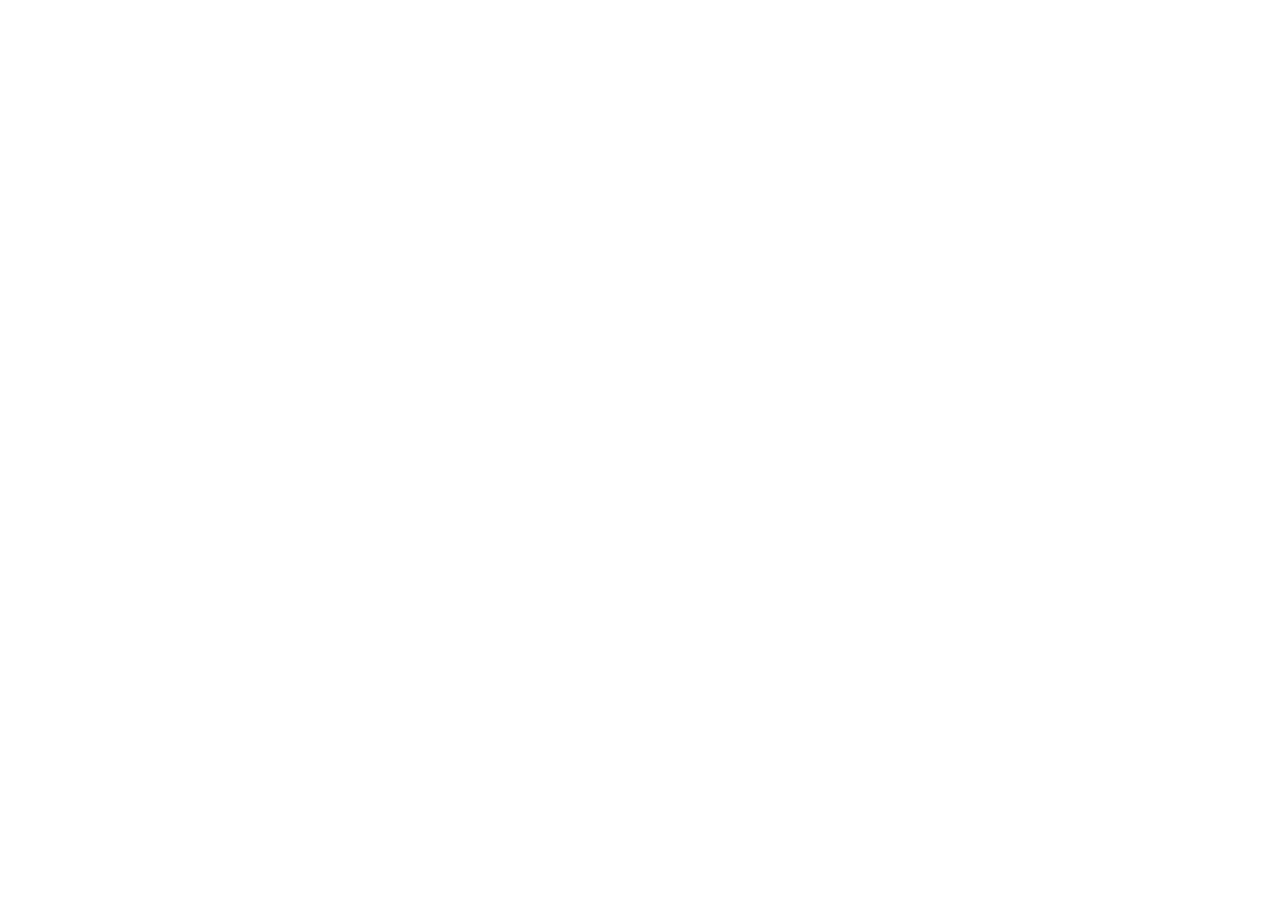
==== index.html @ c6ed19c7 "Initial commit: Outreach Roofing static clone with architecture analysis" ====
<!DOCTYPE html>
<html lang="en">
<head>
    <meta charset="UTF-8">
    <title>Outreach Roofing and Construction | Tulsa, Oklahoma</title>
    <meta name="description" content="Oklahoma's trusted roofing experts. Residential & commercial roofing, storm damage repair, siding, gutters, solar installation, and more in Tulsa. Free inspections. Call (918) 850-9992.">
    <link rel="icon" type="image/png" href="/assets/faveicon.png">
    <link rel="preload" as="image" href="/assets/HeroMobile.webp" media="(max-width: 768px)" fetchpriority="high">
    <link rel="preload" as="image" href="/assets/HeroDesktop.webp" media="(min-width: 769px)" fetchpriority="high">
    <link rel="preload" as="font" href="/fonts/Poppins-Bold.woff2" type="font/woff2" crossorigin="">
    <link rel="preload" as="font" href="/fonts/Poppins-Regular.woff2" type="font/woff2" crossorigin="">
    <link rel="preload" as="font" href="/fonts/Roboto-Regular.woff2" type="font/woff2" crossorigin="">
    <link rel="preconnect" href="https://plausible.io">

    <meta name="viewport" content="width=device-width, initial-scale=1.0">
    <meta property="og:type" content="website">
    <meta property="og:site_name" content="Outreach Roofing and Construction">
    <meta property="og:image" content="https://outreach-roofing.com/assets/Logo.webp">
    <meta name="twitter:card" content="summary_large_image">
    <meta name="twitter:image" content="https://outreach-roofing.com/assets/Logo.webp">
    <script type="application/ld+json">
      {
        "@context": "https://schema.org",
        "@type": "RoofingContractor",
        "name": "Outreach Roofing and Construction",
        "url": "https://outreach-roofing.com",
        "logo": "https://outreach-roofing.com/assets/Logo.webp",
        "image": "https://outreach-roofing.com/assets/Logo.webp",
        "telephone": "+1-918-850-9992",
        "address": {
          "@type": "PostalAddress",
          "streetAddress": "8990 S Sheridan Rd. Unit B",
          "addressLocality": "Tulsa",
          "addressRegion": "OK",
          "postalCode": "74133",
          "addressCountry": "US"
        },
        "geo": {
          "@type": "GeoCoordinates",
          "latitude": 36.0544,
          "longitude": -95.9263
        },
        "areaServed": {
          "@type": "State",
          "name": "Oklahoma"
        },
        "openingHoursSpecification": [
          {
            "@type": "OpeningHoursSpecification",
            "dayOfWeek": ["Monday", "Wednesday", "Thursday", "Friday"],
            "opens": "07:00",
            "closes": "18:00"
          },
          {
            "@type": "OpeningHoursSpecification",
            "dayOfWeek": "Tuesday",
            "opens": "07:00",
            "closes": "18:30"
          },
          {
            "@type": "OpeningHoursSpecification",
            "dayOfWeek": "Saturday",
            "opens": "10:00",
            "closes": "16:00"
          }
        ],
        "aggregateRating": {
          "@type": "AggregateRating",
          "ratingValue": "4.9",
          "reviewCount": "30",
          "bestRating": "5"
        },
        "priceRange": "$$",
        "founder": {
          "@type": "Person",
          "name": "Jason Jeffries",
          "jobTitle": "Founder & Owner"
        },
        "hasOfferCatalog": {
          "@type": "OfferCatalog",
          "name": "Roofing & Construction Services",
          "itemListElement": [
            { "@type": "Offer", "itemOffered": { "@type": "Service", "name": "Residential Roofing" } },
            { "@type": "Offer", "itemOffered": { "@type": "Service", "name": "Commercial Roofing" } },
            { "@type": "Offer", "itemOffered": { "@type": "Service", "name": "Storm Damage Repair" } },
            { "@type": "Offer", "itemOffered": { "@type": "Service", "name": "Siding Installation & Repair" } },
            { "@type": "Offer", "itemOffered": { "@type": "Service", "name": "Gutter Installation & Repair" } },
            { "@type": "Offer", "itemOffered": { "@type": "Service", "name": "Solar Roof Installation" } },
            { "@type": "Offer", "itemOffered": { "@type": "Service", "name": "Tree Removal" } },
            { "@type": "Offer", "itemOffered": { "@type": "Service", "name": "Turnkey Construction" } }
          ]
        }
      }
    </script>
    <script defer="" data-domain="outreach-roofing.com" src="https://plausible.io/js/script.js"></script>
    <script type="module" crossorigin="" src="/assets/index-aicoXCeA.js"></script>
    <link rel="modulepreload" crossorigin="" href="/assets/framer-motion-OcBjDxyj.js">
    <link rel="modulepreload" crossorigin="" href="/assets/react-vendor-xwh5lo3K.js">
    <link rel="stylesheet" crossorigin="" href="/assets/index-C4--TScq.css">
  <link rel="canonical" href="https://outreach-roofing.com/" data-rh="true"><meta name="description" content="Oklahoma's trusted roofing experts. Residential & commercial roofing, storm damage repair, siding, gutters, solar installation & more in Tulsa. Free inspections. Call (918) 850-9992." data-rh="true"><meta name="keywords" content="roofing Tulsa, roofing contractor Oklahoma, residential roofing, commercial roofing, storm damage repair, siding, gutters, solar installation, tree removal, turnkey construction" data-rh="true"><meta property="og:title" content="Outreach Roofing and Construction | Tulsa, Oklahoma" data-rh="true"><meta property="og:description" content="Oklahoma's trusted roofing experts. Residential & commercial roofing, storm damage repair, siding, gutters, solar & more. Free inspections." data-rh="true"><meta property="og:url" content="https://outreach-roofing.com/" data-rh="true"><script type="application/ld+json" data-rh="true">{"@context":"https://schema.org","@type":"FAQPage","mainEntity":[{"@type":"Question","name":"How do I know if my roof needs repair or replacement?","acceptedAnswer":{"@type":"Answer","text":"Signs like missing shingles, leaks, water damage, or an aging roof (over 12 years) can indicate the need for repair or replacement. Our experts can conduct a thorough inspection to determine the best course of action for your roof's longevity and safety."}},{"@type":"Question","name":"How often should I inspect my roof in Oklahoma?","acceptedAnswer":{"@type":"Answer","text":"Given Oklahoma's susceptibility to severe weather, including hail and high winds, it's wise to schedule a professional roof inspection at least once a year. However, following significant weather events, additional inspections are recommended to assess any potential damage."}},{"@type":"Question","name":"Do you provide a warranty for your services?","acceptedAnswer":{"@type":"Answer","text":"Absolutely! We stand behind our work with a comprehensive warranty covering both materials and labor. Specific warranty details depend on the service provided, and we'll ensure you have all the information upfront."}},{"@type":"Question","name":"Can you help with storm damage and insurance claims?","acceptedAnswer":{"@type":"Answer","text":"Yes, our team specializes in assessing storm damage and providing the necessary documentation to support insurance claims. We understand the stress involved and strive to make the process as smooth as possible, helping you navigate insurance procedures with ease."}},{"@type":"Question","name":"Are there local roofing regulations in Oklahoma?","acceptedAnswer":{"@type":"Answer","text":"Yes, there are specific building codes and regulations that govern certain roofing projects, including material standards, installation practices, and permits required for major repairs or replacements. Our team is well-versed in these local requirements, ensuring all our work complies with Oklahoma's regulations for your peace of mind."}}]}</script><script type="application/ld+json" data-rh="true">{"@context":"https://schema.org","@type":"WebSite","name":"Outreach Roofing and Construction","url":"https://outreach-roofing.com"}</script><script type="application/ld+json" data-rh="true">{"@context":"https://schema.org","@type":"VideoObject","name":"Outreach Roofing & Construction : Who we are!","description":"Learn why Outreach Roofing and Construction is Oklahoma's trusted choice for residential and commercial roofing services in Tulsa.","thumbnailUrl":"https://i.ytimg.com/vi/m5yZ69PmbaM/hqdefault.jpg","contentUrl":"https://www.youtube.com/watch?v=m5yZ69PmbaM","embedUrl":"https://www.youtube-nocookie.com/embed/m5yZ69PmbaM","uploadDate":"2026-03-19","duration":"PT1M10S"}</script></head>
<body>
    <div id="root"></div>
    <script type="module" src="/assets/index-aicoXCeA.js"></script>
</body>
</html>
---- assets/index-C4--TScq.css ----
@font-face{font-family:Poppins;src:url(/fonts/Poppins-Regular.woff2) format("woff2");font-weight:400;font-style:normal;font-display:swap}@font-face{font-family:Poppins;src:url(/fonts/Poppins-SemiBold.woff2) format("woff2");font-weight:600;font-style:normal;font-display:swap}@font-face{font-family:Poppins;src:url(/fonts/Poppins-Bold.woff2) format("woff2");font-weight:700;font-style:normal;font-display:swap}@font-face{font-family:Roboto;src:url(/fonts/Roboto-Regular.woff2) format("woff2");font-weight:400;font-style:normal;font-display:swap}@font-face{font-family:Roboto;src:url(/fonts/Roboto-Bold.woff2) format("woff2");font-weight:700;font-style:normal;font-display:swap}@font-face{font-family:Montserrat;src:url(/fonts/Montserrat-Regular.woff2) format("woff2");font-weight:400;font-style:normal;font-display:swap}@font-face{font-family:Montserrat;src:url(/fonts/Montserrat-Bold.woff2) format("woff2");font-weight:700;font-style:normal;font-display:swap}*,:before,:after{box-sizing:border-box;border-width:0;border-style:solid;border-color:#e5e7eb}:before,:after{--tw-content: ""}html,:host{line-height:1.5;-webkit-text-size-adjust:100%;-moz-tab-size:4;-o-tab-size:4;tab-size:4;font-family:ui-sans-serif,system-ui,sans-serif,"Apple Color Emoji","Segoe UI Emoji",Segoe UI Symbol,"Noto Color Emoji";font-feature-settings:normal;font-variation-settings:normal;-webkit-tap-highlight-color:transparent}body{margin:0;line-height:inherit}hr{height:0;color:inherit;border-top-width:1px}abbr:where([title]){-webkit-text-decoration:underline dotted;text-decoration:underline dotted}h1,h2,h3,h4,h5,h6{font-size:inherit;font-weight:inherit}a{color:inherit;text-decoration:inherit}b,strong{font-weight:bolder}code,kbd,samp,pre{font-family:ui-monospace,SFMono-Regular,Menlo,Monaco,Consolas,Liberation Mono,Courier New,monospace;font-feature-settings:normal;font-variation-settings:normal;font-size:1em}small{font-size:80%}sub,sup{font-size:75%;line-height:0;position:relative;vertical-align:baseline}sub{bottom:-.25em}sup{top:-.5em}table{text-indent:0;border-color:inherit;border-collapse:collapse}button,input,optgroup,select,textarea{font-family:inherit;font-feature-settings:inherit;font-variation-settings:inherit;font-size:100%;font-weight:inherit;line-height:inherit;letter-spacing:inherit;color:inherit;margin:0;padding:0}button,select{text-transform:none}button,input:where([type=button]),input:where([type=reset]),input:where([type=submit]){-webkit-appearance:button;background-color:transparent;background-image:none}:-moz-focusring{outline:auto}:-moz-ui-invalid{box-shadow:none}progress{vertical-align:baseline}::-webkit-inner-spin-button,::-webkit-outer-spin-button{height:auto}[type=search]{-webkit-appearance:textfield;outline-offset:-2px}::-webkit-search-decoration{-webkit-appearance:none}::-webkit-file-upload-button{-webkit-appearance:button;font:inherit}summary{display:list-item}blockquote,dl,dd,h1,h2,h3,h4,h5,h6,hr,figure,p,pre{margin:0}fieldset{margin:0;padding:0}legend{padding:0}ol,ul,menu{list-style:none;margin:0;padding:0}dialog{padding:0}textarea{resize:vertical}input::-moz-placeholder,textarea::-moz-placeholder{opacity:1;color:#9ca3af}input::placeholder,textarea::placeholder{opacity:1;color:#9ca3af}button,[role=button]{cursor:pointer}:disabled{cursor:default}img,svg,video,canvas,audio,iframe,embed,object{display:block;vertical-align:middle}img,video{max-width:100%;height:auto}[hidden]{display:none}*,:before,:after{--tw-border-spacing-x: 0;--tw-border-spacing-y: 0;--tw-translate-x: 0;--tw-translate-y: 0;--tw-rotate: 0;--tw-skew-x: 0;--tw-skew-y: 0;--tw-scale-x: 1;--tw-scale-y: 1;--tw-pan-x: ;--tw-pan-y: ;--tw-pinch-zoom: ;--tw-scroll-snap-strictness: proximity;--tw-gradient-from-position: ;--tw-gradient-via-position: ;--tw-gradient-to-position: ;--tw-ordinal: ;--tw-slashed-zero: ;--tw-numeric-figure: ;--tw-numeric-spacing: ;--tw-numeric-fraction: ;--tw-ring-inset: ;--tw-ring-offset-width: 0px;--tw-ring-offset-color: #fff;--tw-ring-color: rgb(59 130 246 / .5);--tw-ring-offset-shadow: 0 0 #0000;--tw-ring-shadow: 0 0 #0000;--tw-shadow: 0 0 #0000;--tw-shadow-colored: 0 0 #0000;--tw-blur: ;--tw-brightness: ;--tw-contrast: ;--tw-grayscale: ;--tw-hue-rotate: ;--tw-invert: ;--tw-saturate: ;--tw-sepia: ;--tw-drop-shadow: ;--tw-backdrop-blur: ;--tw-backdrop-brightness: ;--tw-backdrop-contrast: ;--tw-backdrop-grayscale: ;--tw-backdrop-hue-rotate: ;--tw-backdrop-invert: ;--tw-backdrop-opacity: ;--tw-backdrop-saturate: ;--tw-backdrop-sepia: ;--tw-contain-size: ;--tw-contain-layout: ;--tw-contain-paint: ;--tw-contain-style: }::backdrop{--tw-border-spacing-x: 0;--tw-border-spacing-y: 0;--tw-translate-x: 0;--tw-translate-y: 0;--tw-rotate: 0;--tw-skew-x: 0;--tw-skew-y: 0;--tw-skew-x: 0;--tw-skew-y: 0;--tw-scale-x: 1;--tw-scale-y: 1;--tw-pan-x: ;--tw-pan-y: ;--tw-pinch-zoom: ;--tw-scroll-snap-strictness: proximity;--tw-gradient-from-position: ;--tw-gradient-via-position: ;--tw-gradient-to-position: ;--tw-ordinal: ;--tw-slashed-zero: ;--tw-numeric-figure: ;--tw-numeric-spacing: ;--tw-numeric-fraction: ;--tw-ring-inset: ;--tw-ring-offset-width: 0px;--tw-ring-offset-color: #fff;--tw-ring-color: rgb(59 130 246 / .5);--tw-ring-offset-shadow: 0 0 #0000;--tw-ring-shadow: 0 0 #0000;--tw-shadow: 0 0 #0000;--tw-shadow-colored: 0 0 #0000;--tw-blur: ;--tw-brightness: ;--tw-contrast: ;--tw-grayscale: ;--tw-hue-rotate: ;--tw-invert: ;--tw-saturate: ;--tw-sepia: ;--tw-drop-shadow: ;--tw-backdrop-blur: ;--tw-backdrop-brightness: ;--tw-backdrop-contrast: ;--tw-backdrop-grayscale: ;--tw-backdrop-hue-rotate: ;--tw-backdrop-invert: ;--tw-backdrop-opacity: ;--tw-backdrop-saturate: ;--tw-backdrop-sepia: ;--tw-contain-size: ;--tw-contain-layout: ;--tw-contain-paint: ;--tw-contain-style: }.sr-only{position:absolute;width:1px;height:1px;padding:0;margin:-1px;overflow:hidden;clip:rect(0,0,0,0);white-space:nowrap;border-width:0}.visible{visibility:visible}.static{position:static}.fixed{position:fixed}.absolute{position:absolute}.relative{position:relative}.sticky{position:sticky}.inset-0{top:0;right:0;bottom:0;left:0}.-bottom-1{bottom:-.25rem}.-bottom-6{bottom:-1.5rem}.-left-6{left:-1.5rem}.-right-6{right:-1.5rem}.-right-7{right:-1.75rem}.-top-1{top:-.25rem}.-top-6{top:-1.5rem}.-top-8{top:-2rem}.bottom-0{bottom:0}.bottom-4{bottom:1rem}.left-0{left:0}.left-8{left:2rem}.right-0{right:0}.right-4{right:1rem}.top-0{top:0}.top-1\/2{top:50%}.top-4{top:1rem}.top-8{top:2rem}.-z-10{z-index:-10}.z-10{z-index:10}.z-40{z-index:40}.z-50{z-index:50}.z-\[100\]{z-index:100}.order-1{order:1}.order-2{order:2}.mx-auto{margin-left:auto;margin-right:auto}.mb-1{margin-bottom:.25rem}.mb-10{margin-bottom:2.5rem}.mb-12{margin-bottom:3rem}.mb-16{margin-bottom:4rem}.mb-2{margin-bottom:.5rem}.mb-3{margin-bottom:.75rem}.mb-4{margin-bottom:1rem}.mb-6{margin-bottom:1.5rem}.mb-8{margin-bottom:2rem}.ml-2{margin-left:.5rem}.ml-4{margin-left:1rem}.mr-2{margin-right:.5rem}.mr-3{margin-right:.75rem}.mr-4{margin-right:1rem}.mt-1{margin-top:.25rem}.mt-10{margin-top:2.5rem}.mt-12{margin-top:3rem}.mt-16{margin-top:4rem}.mt-2{margin-top:.5rem}.mt-3{margin-top:.75rem}.mt-4{margin-top:1rem}.mt-6{margin-top:1.5rem}.mt-8{margin-top:2rem}.mt-\[160px\]{margin-top:160px}.block{display:block}.inline-block{display:inline-block}.flex{display:flex}.inline-flex{display:inline-flex}.table{display:table}.grid{display:grid}.hidden{display:none}.aspect-\[4\/3\]{aspect-ratio:4/3}.h-0\.5{height:.125rem}.h-1{height:.25rem}.h-1\.5{height:.375rem}.h-10{height:2.5rem}.h-12{height:3rem}.h-16{height:4rem}.h-2{height:.5rem}.h-20{height:5rem}.h-24{height:6rem}.h-3{height:.75rem}.h-32{height:8rem}.h-5{height:1.25rem}.h-6{height:1.5rem}.h-64{height:16rem}.h-8{height:2rem}.h-\[110px\]{height:110px}.h-\[160px\]{height:160px}.h-\[400px\]{height:400px}.h-\[60px\]{height:60px}.h-full{height:100%}.min-h-\[200px\]{min-height:200px}.min-h-\[400px\]{min-height:400px}.min-h-\[600px\]{min-height:600px}.min-h-\[60vh\]{min-height:60vh}.min-h-screen{min-height:100vh}.w-0\.5{width:.125rem}.w-1\.5{width:.375rem}.w-1\/2{width:50%}.w-10{width:2.5rem}.w-12{width:3rem}.w-16{width:4rem}.w-2{width:.5rem}.w-20{width:5rem}.w-24{width:6rem}.w-3{width:.75rem}.w-32{width:8rem}.w-5{width:1.25rem}.w-6{width:1.5rem}.w-8{width:2rem}.w-\[100\%\]{width:100%}.w-\[55px\]{width:55px}.w-\[70px\]{width:70px}.w-\[85px\]{width:85px}.w-auto{width:auto}.w-full{width:100%}.max-w-2xl{max-width:42rem}.max-w-3xl{max-width:48rem}.max-w-4xl{max-width:56rem}.max-w-5xl{max-width:64rem}.max-w-6xl{max-width:72rem}.max-w-7xl{max-width:80rem}.max-w-\[1280px\]{max-width:1280px}.max-w-\[1520px\]{max-width:1520px}.max-w-none{max-width:none}.max-w-xs{max-width:20rem}.flex-1{flex:1 1 0%}.flex-shrink-0{flex-shrink:0}.flex-grow{flex-grow:1}.border-collapse{border-collapse:collapse}.-translate-y-1\/2{--tw-translate-y: -50%;transform:translate(var(--tw-translate-x),var(--tw-translate-y)) rotate(var(--tw-rotate)) skew(var(--tw-skew-x)) skewY(var(--tw-skew-y)) scaleX(var(--tw-scale-x)) scaleY(var(--tw-scale-y))}.rotate-180{--tw-rotate: 180deg;transform:translate(var(--tw-translate-x),var(--tw-translate-y)) rotate(var(--tw-rotate)) skew(var(--tw-skew-x)) skewY(var(--tw-skew-y)) scaleX(var(--tw-scale-x)) scaleY(var(--tw-scale-y))}.scale-105{--tw-scale-x: 1.05;--tw-scale-y: 1.05;transform:translate(var(--tw-translate-x),var(--tw-translate-y)) rotate(var(--tw-rotate)) skew(var(--tw-skew-x)) skewY(var(--tw-skew-y)) scaleX(var(--tw-scale-x)) scaleY(var(--tw-scale-y))}.transform{transform:translate(var(--tw-translate-x),var(--tw-translate-y)) rotate(var(--tw-rotate)) skew(var(--tw-skew-x)) skewY(var(--tw-skew-y)) scaleX(var(--tw-scale-x)) scaleY(var(--tw-scale-y))}@keyframes pulse{50%{opacity:.5}}.animate-pulse{animation:pulse 2s cubic-bezier(.4,0,.6,1) infinite}.cursor-pointer{cursor:pointer}.grid-cols-1{grid-template-columns:repeat(1,minmax(0,1fr))}.grid-cols-2{grid-template-columns:repeat(2,minmax(0,1fr))}.grid-cols-3{grid-template-columns:repeat(3,minmax(0,1fr))}.flex-col{flex-direction:column}.flex-wrap{flex-wrap:wrap}.items-start{align-items:flex-start}.items-end{align-items:flex-end}.items-center{align-items:center}.justify-end{justify-content:flex-end}.justify-center{justify-content:center}.justify-between{justify-content:space-between}.gap-10{gap:2.5rem}.gap-12{gap:3rem}.gap-16{gap:4rem}.gap-2{gap:.5rem}.gap-3{gap:.75rem}.gap-4{gap:1rem}.gap-6{gap:1.5rem}.gap-8{gap:2rem}.space-x-2>:not([hidden])~:not([hidden]){--tw-space-x-reverse: 0;margin-right:calc(.5rem * var(--tw-space-x-reverse));margin-left:calc(.5rem * calc(1 - var(--tw-space-x-reverse)))}.space-x-3>:not([hidden])~:not([hidden]){--tw-space-x-reverse: 0;margin-right:calc(.75rem * var(--tw-space-x-reverse));margin-left:calc(.75rem * calc(1 - var(--tw-space-x-reverse)))}.space-y-0\.5>:not([hidden])~:not([hidden]){--tw-space-y-reverse: 0;margin-top:calc(.125rem * calc(1 - var(--tw-space-y-reverse)));margin-bottom:calc(.125rem * var(--tw-space-y-reverse))}.space-y-2>:not([hidden])~:not([hidden]){--tw-space-y-reverse: 0;margin-top:calc(.5rem * calc(1 - var(--tw-space-y-reverse)));margin-bottom:calc(.5rem * var(--tw-space-y-reverse))}.space-y-3>:not([hidden])~:not([hidden]){--tw-space-y-reverse: 0;margin-top:calc(.75rem * calc(1 - var(--tw-space-y-reverse)));margin-bottom:calc(.75rem * var(--tw-space-y-reverse))}.space-y-4>:not([hidden])~:not([hidden]){--tw-space-y-reverse: 0;margin-top:calc(1rem * calc(1 - var(--tw-space-y-reverse)));margin-bottom:calc(1rem * var(--tw-space-y-reverse))}.space-y-6>:not([hidden])~:not([hidden]){--tw-space-y-reverse: 0;margin-top:calc(1.5rem * calc(1 - var(--tw-space-y-reverse)));margin-bottom:calc(1.5rem * var(--tw-space-y-reverse))}.space-y-8>:not([hidden])~:not([hidden]){--tw-space-y-reverse: 0;margin-top:calc(2rem * calc(1 - var(--tw-space-y-reverse)));margin-bottom:calc(2rem * var(--tw-space-y-reverse))}.self-start{align-self:flex-start}.overflow-hidden{overflow:hidden}.overflow-x-auto{overflow-x:auto}.text-nowrap{text-wrap:nowrap}.rounded-2xl{border-radius:2rem}.rounded-full{border-radius:9999px}.rounded-lg{border-radius:1rem}.rounded-xl{border-radius:1.5rem}.rounded-r-lg{border-top-right-radius:1rem;border-bottom-right-radius:1rem}.rounded-bl-full{border-bottom-left-radius:9999px}.rounded-tl-lg{border-top-left-radius:1rem}.rounded-tr-lg{border-top-right-radius:1rem}.border{border-width:1px}.border-2{border-width:2px}.border-b{border-bottom-width:1px}.border-l-4{border-left-width:4px}.border-t{border-top-width:1px}.border-gray-100{--tw-border-opacity: 1;border-color:rgb(241 245 249 / var(--tw-border-opacity))}.border-gray-200{--tw-border-opacity: 1;border-color:rgb(226 232 240 / var(--tw-border-opacity))}.border-gray-300{--tw-border-opacity: 1;border-color:rgb(203 213 225 / var(--tw-border-opacity))}.border-gray-800{--tw-border-opacity: 1;border-color:rgb(30 41 59 / var(--tw-border-opacity))}.border-primary{--tw-border-opacity: 1;border-color:rgb(58 106 203 / var(--tw-border-opacity))}.border-red-200{--tw-border-opacity: 1;border-color:rgb(254 202 202 / var(--tw-border-opacity))}.border-white{--tw-border-opacity: 1;border-color:rgb(255 255 255 / var(--tw-border-opacity))}.border-white\/10{border-color:#ffffff1a}.border-white\/20{border-color:#fff3}.bg-background{--tw-bg-opacity: 1;background-color:rgb(250 250 250 / var(--tw-bg-opacity))}.bg-background\/95{background-color:#fafafaf2}.bg-black{--tw-bg-opacity: 1;background-color:rgb(0 0 0 / var(--tw-bg-opacity))}.bg-black\/80{background-color:#000c}.bg-blue-100{--tw-bg-opacity: 1;background-color:rgb(219 234 254 / var(--tw-bg-opacity))}.bg-blue-200{--tw-bg-opacity: 1;background-color:rgb(191 219 254 / var(--tw-bg-opacity))}.bg-blue-400{--tw-bg-opacity: 1;background-color:rgb(96 165 250 / var(--tw-bg-opacity))}.bg-blue-50{--tw-bg-opacity: 1;background-color:rgb(239 246 255 / var(--tw-bg-opacity))}.bg-blue-500{--tw-bg-opacity: 1;background-color:rgb(59 130 246 / var(--tw-bg-opacity))}.bg-gray-100{--tw-bg-opacity: 1;background-color:rgb(241 245 249 / var(--tw-bg-opacity))}.bg-gray-200{--tw-bg-opacity: 1;background-color:rgb(226 232 240 / var(--tw-bg-opacity))}.bg-gray-50{--tw-bg-opacity: 1;background-color:rgb(248 250 252 / var(--tw-bg-opacity))}.bg-gray-700{--tw-bg-opacity: 1;background-color:rgb(51 65 85 / var(--tw-bg-opacity))}.bg-gray-800{--tw-bg-opacity: 1;background-color:rgb(30 41 59 / var(--tw-bg-opacity))}.bg-gray-900{--tw-bg-opacity: 1;background-color:rgb(15 23 42 / var(--tw-bg-opacity))}.bg-green-200{--tw-bg-opacity: 1;background-color:rgb(187 247 208 / var(--tw-bg-opacity))}.bg-green-400{--tw-bg-opacity: 1;background-color:rgb(74 222 128 / var(--tw-bg-opacity))}.bg-primary{--tw-bg-opacity: 1;background-color:rgb(58 106 203 / var(--tw-bg-opacity))}.bg-primary\/10{background-color:#3a6acb1a}.bg-primary\/5{background-color:#3a6acb0d}.bg-primaryGradientEnd{--tw-bg-opacity: 1;background-color:rgb(28 61 114 / var(--tw-bg-opacity))}.bg-primaryGradientEnd\/30{background-color:#1c3d724d}.bg-red-50{--tw-bg-opacity: 1;background-color:rgb(254 242 242 / var(--tw-bg-opacity))}.bg-red-600{--tw-bg-opacity: 1;background-color:rgb(220 38 38 / var(--tw-bg-opacity))}.bg-transparent{background-color:transparent}.bg-white{--tw-bg-opacity: 1;background-color:rgb(255 255 255 / var(--tw-bg-opacity))}.bg-white\/10{background-color:#ffffff1a}.bg-white\/20{background-color:#fff3}.bg-gradient-to-b{background-image:linear-gradient(to bottom,var(--tw-gradient-stops))}.bg-gradient-to-br{background-image:linear-gradient(to bottom right,var(--tw-gradient-stops))}.bg-gradient-to-r{background-image:linear-gradient(to right,var(--tw-gradient-stops))}.bg-gradient-to-t{background-image:linear-gradient(to top,var(--tw-gradient-stops))}.from-black{--tw-gradient-from: #000000 var(--tw-gradient-from-position);--tw-gradient-to: rgb(0 0 0 / 0) var(--tw-gradient-to-position);--tw-gradient-stops: var(--tw-gradient-from), var(--tw-gradient-to)}.from-black\/80{--tw-gradient-from: rgb(0 0 0 / .8) var(--tw-gradient-from-position);--tw-gradient-to: rgb(0 0 0 / 0) var(--tw-gradient-to-position);--tw-gradient-stops: var(--tw-gradient-from), var(--tw-gradient-to)}.from-blue-50{--tw-gradient-from: #eff6ff var(--tw-gradient-from-position);--tw-gradient-to: rgb(239 246 255 / 0) var(--tw-gradient-to-position);--tw-gradient-stops: var(--tw-gradient-from), var(--tw-gradient-to)}.from-gray-900{--tw-gradient-from: #0F172A var(--tw-gradient-from-position);--tw-gradient-to: rgb(15 23 42 / 0) var(--tw-gradient-to-position);--tw-gradient-stops: var(--tw-gradient-from), var(--tw-gradient-to)}.from-gray-900\/50{--tw-gradient-from: rgb(15 23 42 / .5) var(--tw-gradient-from-position);--tw-gradient-to: rgb(15 23 42 / 0) var(--tw-gradient-to-position);--tw-gradient-stops: var(--tw-gradient-from), var(--tw-gradient-to)}.from-gray-900\/90{--tw-gradient-from: rgb(15 23 42 / .9) var(--tw-gradient-from-position);--tw-gradient-to: rgb(15 23 42 / 0) var(--tw-gradient-to-position);--tw-gradient-stops: var(--tw-gradient-from), var(--tw-gradient-to)}.from-green-600{--tw-gradient-from: #16a34a var(--tw-gradient-from-position);--tw-gradient-to: rgb(22 163 74 / 0) var(--tw-gradient-to-position);--tw-gradient-stops: var(--tw-gradient-from), var(--tw-gradient-to)}.from-primary{--tw-gradient-from: #3A6ACB var(--tw-gradient-from-position);--tw-gradient-to: rgb(58 106 203 / 0) var(--tw-gradient-to-position);--tw-gradient-stops: var(--tw-gradient-from), var(--tw-gradient-to)}.from-primary\/5{--tw-gradient-from: rgb(58 106 203 / .05) var(--tw-gradient-from-position);--tw-gradient-to: rgb(58 106 203 / 0) var(--tw-gradient-to-position);--tw-gradient-stops: var(--tw-gradient-from), var(--tw-gradient-to)}.from-primaryGradientEnd{--tw-gradient-from: #1C3D72 var(--tw-gradient-from-position);--tw-gradient-to: rgb(28 61 114 / 0) var(--tw-gradient-to-position);--tw-gradient-stops: var(--tw-gradient-from), var(--tw-gradient-to)}.from-primaryGradientStart{--tw-gradient-from: #3A6ACB var(--tw-gradient-from-position);--tw-gradient-to: rgb(58 106 203 / 0) var(--tw-gradient-to-position);--tw-gradient-stops: var(--tw-gradient-from), var(--tw-gradient-to)}.from-red-50{--tw-gradient-from: #fef2f2 var(--tw-gradient-from-position);--tw-gradient-to: rgb(254 242 242 / 0) var(--tw-gradient-to-position);--tw-gradient-stops: var(--tw-gradient-from), var(--tw-gradient-to)}.from-secondary{--tw-gradient-from: #64748B var(--tw-gradient-from-position);--tw-gradient-to: rgb(100 116 139 / 0) var(--tw-gradient-to-position);--tw-gradient-stops: var(--tw-gradient-from), var(--tw-gradient-to)}.from-transparent{--tw-gradient-from: transparent var(--tw-gradient-from-position);--tw-gradient-to: rgb(0 0 0 / 0) var(--tw-gradient-to-position);--tw-gradient-stops: var(--tw-gradient-from), var(--tw-gradient-to)}.via-black\/30{--tw-gradient-to: rgb(0 0 0 / 0) var(--tw-gradient-to-position);--tw-gradient-stops: var(--tw-gradient-from), rgb(0 0 0 / .3) var(--tw-gradient-via-position), var(--tw-gradient-to)}.via-gray-800{--tw-gradient-to: rgb(30 41 59 / 0) var(--tw-gradient-to-position);--tw-gradient-stops: var(--tw-gradient-from), #1E293B var(--tw-gradient-via-position), var(--tw-gradient-to)}.via-gray-900{--tw-gradient-to: rgb(15 23 42 / 0) var(--tw-gradient-to-position);--tw-gradient-stops: var(--tw-gradient-from), #0F172A var(--tw-gradient-via-position), var(--tw-gradient-to)}.via-gray-900\/70{--tw-gradient-to: rgb(15 23 42 / 0) var(--tw-gradient-to-position);--tw-gradient-stops: var(--tw-gradient-from), rgb(15 23 42 / .7) var(--tw-gradient-via-position), var(--tw-gradient-to)}.via-green-700{--tw-gradient-to: rgb(21 128 61 / 0) var(--tw-gradient-to-position);--tw-gradient-stops: var(--tw-gradient-from), #15803d var(--tw-gradient-via-position), var(--tw-gradient-to)}.via-white\/20{--tw-gradient-to: rgb(255 255 255 / 0) var(--tw-gradient-to-position);--tw-gradient-stops: var(--tw-gradient-from), rgb(255 255 255 / .2) var(--tw-gradient-via-position), var(--tw-gradient-to)}.to-black{--tw-gradient-to: #000000 var(--tw-gradient-to-position)}.to-blue-700{--tw-gradient-to: #1d4ed8 var(--tw-gradient-to-position)}.to-gray-50{--tw-gradient-to: #F8FAFC var(--tw-gradient-to-position)}.to-gray-900{--tw-gradient-to: #0F172A var(--tw-gradient-to-position)}.to-gray-900\/50{--tw-gradient-to: rgb(15 23 42 / .5) var(--tw-gradient-to-position)}.to-green-700{--tw-gradient-to: #15803d var(--tw-gradient-to-position)}.to-green-800{--tw-gradient-to: #166534 var(--tw-gradient-to-position)}.to-orange-50{--tw-gradient-to: #fff7ed var(--tw-gradient-to-position)}.to-primary\/10{--tw-gradient-to: rgb(58 106 203 / .1) var(--tw-gradient-to-position)}.to-primaryGradientEnd{--tw-gradient-to: #1C3D72 var(--tw-gradient-to-position)}.to-secondary{--tw-gradient-to: #64748B var(--tw-gradient-to-position)}.to-secondaryGradientEnd{--tw-gradient-to: #475569 var(--tw-gradient-to-position)}.to-transparent{--tw-gradient-to: transparent var(--tw-gradient-to-position)}.bg-clip-text{-webkit-background-clip:text;background-clip:text}.object-contain{-o-object-fit:contain;object-fit:contain}.object-cover{-o-object-fit:cover;object-fit:cover}.p-3{padding:.75rem}.p-4{padding:1rem}.p-6{padding:1.5rem}.p-8{padding:2rem}.px-1{padding-left:.25rem;padding-right:.25rem}.px-2{padding-left:.5rem;padding-right:.5rem}.px-3{padding-left:.75rem;padding-right:.75rem}.px-4{padding-left:1rem;padding-right:1rem}.px-6{padding-left:1.5rem;padding-right:1.5rem}.px-8{padding-left:2rem;padding-right:2rem}.py-1{padding-top:.25rem;padding-bottom:.25rem}.py-12{padding-top:3rem;padding-bottom:3rem}.py-16{padding-top:4rem;padding-bottom:4rem}.py-2{padding-top:.5rem;padding-bottom:.5rem}.py-2\.5{padding-top:.625rem;padding-bottom:.625rem}.py-20{padding-top:5rem;padding-bottom:5rem}.py-24{padding-top:6rem;padding-bottom:6rem}.py-3{padding-top:.75rem;padding-bottom:.75rem}.py-4{padding-top:1rem;padding-bottom:1rem}.py-6{padding-top:1.5rem;padding-bottom:1.5rem}.py-8{padding-top:2rem;padding-bottom:2rem}.pb-10{padding-bottom:2.5rem}.pb-6{padding-bottom:1.5rem}.pr-4{padding-right:1rem}.pr-8{padding-right:2rem}.pt-10{padding-top:2.5rem}.pt-20{padding-top:5rem}.pt-4{padding-top:1rem}.pt-6{padding-top:1.5rem}.pt-\[56\.25\%\]{padding-top:56.25%}.pt-\[60px\]{padding-top:60px}.text-left{text-align:left}.text-center{text-align:center}.text-start{text-align:start}.font-button{font-family:Montserrat,sans-serif}.font-headings{font-family:Poppins,sans-serif}.text-2xl{font-size:1.5rem;line-height:2rem}.text-3xl{font-size:1.875rem;line-height:2.25rem}.text-4xl{font-size:2.25rem;line-height:2.5rem}.text-5xl{font-size:3rem;line-height:1}.text-6xl{font-size:3.75rem;line-height:1}.text-base{font-size:1rem;line-height:1.5rem}.text-lg{font-size:1.125rem;line-height:1.75rem}.text-sm{font-size:.875rem;line-height:1.25rem}.text-xl{font-size:1.25rem;line-height:1.75rem}.text-xs{font-size:.75rem;line-height:1rem}.font-bold{font-weight:700}.font-medium{font-weight:500}.font-semibold{font-weight:600}.italic{font-style:italic}.leading-relaxed{line-height:1.625}.tracking-wide{letter-spacing:.025em}.text-background{--tw-text-opacity: 1;color:rgb(250 250 250 / var(--tw-text-opacity))}.text-black{--tw-text-opacity: 1;color:rgb(0 0 0 / var(--tw-text-opacity))}.text-blue-100{--tw-text-opacity: 1;color:rgb(219 234 254 / var(--tw-text-opacity))}.text-blue-400{--tw-text-opacity: 1;color:rgb(96 165 250 / var(--tw-text-opacity))}.text-gray-200{--tw-text-opacity: 1;color:rgb(226 232 240 / var(--tw-text-opacity))}.text-gray-300{--tw-text-opacity: 1;color:rgb(203 213 225 / var(--tw-text-opacity))}.text-gray-400{--tw-text-opacity: 1;color:rgb(148 163 184 / var(--tw-text-opacity))}.text-gray-500{--tw-text-opacity: 1;color:rgb(100 116 139 / var(--tw-text-opacity))}.text-gray-600{--tw-text-opacity: 1;color:rgb(71 85 105 / var(--tw-text-opacity))}.text-gray-700{--tw-text-opacity: 1;color:rgb(51 65 85 / var(--tw-text-opacity))}.text-gray-800{--tw-text-opacity: 1;color:rgb(30 41 59 / var(--tw-text-opacity))}.text-gray-900{--tw-text-opacity: 1;color:rgb(15 23 42 / var(--tw-text-opacity))}.text-green-100{--tw-text-opacity: 1;color:rgb(220 252 231 / var(--tw-text-opacity))}.text-green-200{--tw-text-opacity: 1;color:rgb(187 247 208 / var(--tw-text-opacity))}.text-primary{--tw-text-opacity: 1;color:rgb(58 106 203 / var(--tw-text-opacity))}.text-primaryGradientEnd{--tw-text-opacity: 1;color:rgb(28 61 114 / var(--tw-text-opacity))}.text-primaryGradientEnd\/10{color:#1c3d721a}.text-primaryGradientEnd\/20{color:#1c3d7233}.text-red-500{--tw-text-opacity: 1;color:rgb(239 68 68 / var(--tw-text-opacity))}.text-red-700{--tw-text-opacity: 1;color:rgb(185 28 28 / var(--tw-text-opacity))}.text-red-800{--tw-text-opacity: 1;color:rgb(153 27 27 / var(--tw-text-opacity))}.text-transparent{color:transparent}.text-white{--tw-text-opacity: 1;color:rgb(255 255 255 / var(--tw-text-opacity))}.underline{text-decoration-line:underline}.opacity-0{opacity:0}.opacity-10{opacity:.1}.opacity-5{opacity:.05}.opacity-50{opacity:.5}.opacity-80{opacity:.8}.shadow-2xl{--tw-shadow: 0 25px 50px -12px rgba(0,0,0,.25);--tw-shadow-colored: 0 25px 50px -12px var(--tw-shadow-color);box-shadow:var(--tw-ring-offset-shadow, 0 0 #0000),var(--tw-ring-shadow, 0 0 #0000),var(--tw-shadow)}.shadow-lg{--tw-shadow: 0 10px 15px -3px rgba(0,0,0,.1), 0 4px 6px -4px rgba(0,0,0,.1);--tw-shadow-colored: 0 10px 15px -3px var(--tw-shadow-color), 0 4px 6px -4px var(--tw-shadow-color);box-shadow:var(--tw-ring-offset-shadow, 0 0 #0000),var(--tw-ring-shadow, 0 0 #0000),var(--tw-shadow)}.shadow-md{--tw-shadow: 0 4px 6px -1px rgba(0,0,0,.1), 0 2px 4px -2px rgba(0,0,0,.1);--tw-shadow-colored: 0 4px 6px -1px var(--tw-shadow-color), 0 2px 4px -2px var(--tw-shadow-color);box-shadow:var(--tw-ring-offset-shadow, 0 0 #0000),var(--tw-ring-shadow, 0 0 #0000),var(--tw-shadow)}.shadow-sm{--tw-shadow: 0 1px 3px 0 rgba(0,0,0,.1), 0 1px 2px 0 rgba(0,0,0,.06);--tw-shadow-colored: 0 1px 3px 0 var(--tw-shadow-color), 0 1px 2px 0 var(--tw-shadow-color);box-shadow:var(--tw-ring-offset-shadow, 0 0 #0000),var(--tw-ring-shadow, 0 0 #0000),var(--tw-shadow)}.shadow-xl{--tw-shadow: 0 20px 25px -5px rgba(0,0,0,.1), 0 10px 10px -5px rgba(0,0,0,.04);--tw-shadow-colored: 0 20px 25px -5px var(--tw-shadow-color), 0 10px 10px -5px var(--tw-shadow-color);box-shadow:var(--tw-ring-offset-shadow, 0 0 #0000),var(--tw-ring-shadow, 0 0 #0000),var(--tw-shadow)}.brightness-0{--tw-brightness: brightness(0);filter:var(--tw-blur) var(--tw-brightness) var(--tw-contrast) var(--tw-grayscale) var(--tw-hue-rotate) var(--tw-invert) var(--tw-saturate) var(--tw-sepia) var(--tw-drop-shadow)}.drop-shadow-lg{--tw-drop-shadow: drop-shadow(0 10px 8px rgb(0 0 0 / .04)) drop-shadow(0 4px 3px rgb(0 0 0 / .1));filter:var(--tw-blur) var(--tw-brightness) var(--tw-contrast) var(--tw-grayscale) var(--tw-hue-rotate) var(--tw-invert) var(--tw-saturate) var(--tw-sepia) var(--tw-drop-shadow)}.invert{--tw-invert: invert(100%);filter:var(--tw-blur) var(--tw-brightness) var(--tw-contrast) var(--tw-grayscale) var(--tw-hue-rotate) var(--tw-invert) var(--tw-saturate) var(--tw-sepia) var(--tw-drop-shadow)}.filter{filter:var(--tw-blur) var(--tw-brightness) var(--tw-contrast) var(--tw-grayscale) var(--tw-hue-rotate) var(--tw-invert) var(--tw-saturate) var(--tw-sepia) var(--tw-drop-shadow)}.backdrop-blur-md{--tw-backdrop-blur: blur(12px);-webkit-backdrop-filter:var(--tw-backdrop-blur) var(--tw-backdrop-brightness) var(--tw-backdrop-contrast) var(--tw-backdrop-grayscale) var(--tw-backdrop-hue-rotate) var(--tw-backdrop-invert) var(--tw-backdrop-opacity) var(--tw-backdrop-saturate) var(--tw-backdrop-sepia);backdrop-filter:var(--tw-backdrop-blur) var(--tw-backdrop-brightness) var(--tw-backdrop-contrast) var(--tw-backdrop-grayscale) var(--tw-backdrop-hue-rotate) var(--tw-backdrop-invert) var(--tw-backdrop-opacity) var(--tw-backdrop-saturate) var(--tw-backdrop-sepia)}.backdrop-blur-sm{--tw-backdrop-blur: blur(4px);-webkit-backdrop-filter:var(--tw-backdrop-blur) var(--tw-backdrop-brightness) var(--tw-backdrop-contrast) var(--tw-backdrop-grayscale) var(--tw-backdrop-hue-rotate) var(--tw-backdrop-invert) var(--tw-backdrop-opacity) var(--tw-backdrop-saturate) var(--tw-backdrop-sepia);backdrop-filter:var(--tw-backdrop-blur) var(--tw-backdrop-brightness) var(--tw-backdrop-contrast) var(--tw-backdrop-grayscale) var(--tw-backdrop-hue-rotate) var(--tw-backdrop-invert) var(--tw-backdrop-opacity) var(--tw-backdrop-saturate) var(--tw-backdrop-sepia)}.backdrop-blur-xl{--tw-backdrop-blur: blur(24px);-webkit-backdrop-filter:var(--tw-backdrop-blur) var(--tw-backdrop-brightness) var(--tw-backdrop-contrast) var(--tw-backdrop-grayscale) var(--tw-backdrop-hue-rotate) var(--tw-backdrop-invert) var(--tw-backdrop-opacity) var(--tw-backdrop-saturate) var(--tw-backdrop-sepia);backdrop-filter:var(--tw-backdrop-blur) var(--tw-backdrop-brightness) var(--tw-backdrop-contrast) var(--tw-backdrop-grayscale) var(--tw-backdrop-hue-rotate) var(--tw-backdrop-invert) var(--tw-backdrop-opacity) var(--tw-backdrop-saturate) var(--tw-backdrop-sepia)}.transition{transition-property:color,background-color,border-color,text-decoration-color,fill,stroke,opacity,box-shadow,transform,filter,backdrop-filter;transition-timing-function:cubic-bezier(.4,0,.2,1);transition-duration:.15s}.transition-all{transition-property:all;transition-timing-function:cubic-bezier(.4,0,.2,1);transition-duration:.15s}.transition-colors{transition-property:color,background-color,border-color,text-decoration-color,fill,stroke;transition-timing-function:cubic-bezier(.4,0,.2,1);transition-duration:.15s}.transition-opacity{transition-property:opacity;transition-timing-function:cubic-bezier(.4,0,.2,1);transition-duration:.15s}.transition-shadow{transition-property:box-shadow;transition-timing-function:cubic-bezier(.4,0,.2,1);transition-duration:.15s}.transition-transform{transition-property:transform;transition-timing-function:cubic-bezier(.4,0,.2,1);transition-duration:.15s}.duration-200{transition-duration:.2s}.duration-300{transition-duration:.3s}.duration-500{transition-duration:.5s}.ease-in-out{transition-timing-function:cubic-bezier(.4,0,.2,1)}.hamburger{display:flex;flex-direction:column;justify-content:space-between;width:30px;height:20px}.bar{width:100%;height:4px;background-color:#fff;transition:all .3s ease-in-out}.hamburger-active .top-bar{transform:translateY(8.5px) rotate(45deg)}.hamburger-active .middle-bar{opacity:0}.hamburger-active .bottom-bar{transform:translateY(-8.5px) rotate(-45deg)}@media (prefers-reduced-motion: reduce){*,*:before,*:after{animation-duration:.01ms!important;animation-iteration-count:1!important;transition-duration:.01ms!important;scroll-behavior:auto!important}}.services-card{padding:.5rem .75rem;border-style:solid;border-color:#1c3d72;border-width:4px;border-radius:.25rem;display:flex;flex-direction:column;align-items:center;justify-content:space-between;transition:transform .3s,box-shadow .3s;box-shadow:0 0 10px 2px #0003}.services-card:hover{transform:scale(1.05);box-shadow:0 0 10px 3px #0000004d}@media (min-width: 768px){.services-card{padding-top:1.5rem;padding-bottom:1.5rem}}.last\:mb-0:last-child{margin-bottom:0}.last\:border-b-0:last-child{border-bottom-width:0px}.hover\:-translate-y-0\.5:hover{--tw-translate-y: -.125rem;transform:translate(var(--tw-translate-x),var(--tw-translate-y)) rotate(var(--tw-rotate)) skew(var(--tw-skew-x)) skewY(var(--tw-skew-y)) scaleX(var(--tw-scale-x)) scaleY(var(--tw-scale-y))}.hover\:scale-105:hover{--tw-scale-x: 1.05;--tw-scale-y: 1.05;transform:translate(var(--tw-translate-x),var(--tw-translate-y)) rotate(var(--tw-rotate)) skew(var(--tw-skew-x)) skewY(var(--tw-skew-y)) scaleX(var(--tw-scale-x)) scaleY(var(--tw-scale-y))}.hover\:scale-110:hover{--tw-scale-x: 1.1;--tw-scale-y: 1.1;transform:translate(var(--tw-translate-x),var(--tw-translate-y)) rotate(var(--tw-rotate)) skew(var(--tw-skew-x)) skewY(var(--tw-skew-y)) scaleX(var(--tw-scale-x)) scaleY(var(--tw-scale-y))}.hover\:scale-\[1\.02\]:hover{--tw-scale-x: 1.02;--tw-scale-y: 1.02;transform:translate(var(--tw-translate-x),var(--tw-translate-y)) rotate(var(--tw-rotate)) skew(var(--tw-skew-x)) skewY(var(--tw-skew-y)) scaleX(var(--tw-scale-x)) scaleY(var(--tw-scale-x)) scaleY(var(--tw-scale-y))}.hover\:border-gray-400:hover{--tw-border-opacity: 1;border-color:rgb(148 163 184 / var(--tw-border-opacity))}.hover\:bg-blue-50:hover{--tw-bg-opacity: 1;background-color:rgb(239 246 255 / var(--tw-bg-opacity))}.hover\:bg-gray-100:hover{--tw-bg-opacity: 1;background-color:rgb(241 245 249 / var(--tw-bg-opacity))}.hover\:bg-gray-200:hover{--tw-bg-opacity: 1;background-color:rgb(226 232 240 / var(--tw-border-opacity))}.hover\:bg-gray-300:hover{--tw-bg-opacity: 1;background-color:rgb(203 213 225 / var(--tw-bg-opacity))}.hover\:bg-gray-50:hover{--tw-bg-opacity: 1;background-color:rgb(248 250 252 / var(--tw-bg-opacity))}.hover\:bg-primary\/90:hover{background-color:#3a6acbe6}.hover\:bg-primaryGradientEnd:hover{--tw-bg-opacity: 1;background-color:rgb(28 61 114 / var(--tw-bg-opacity))}.hover\:bg-red-700:hover{--tw-bg-opacity: 1;background-color:rgb(185 28 28 / var(--tw-bg-opacity))}.hover\:bg-white:hover{--tw-bg-opacity: 1;background-color:rgb(255 255 255 / var(--tw-bg-opacity))}.hover\:bg-white\/10:hover{background-color:#ffffff1a}.hover\:bg-white\/20:hover{background-color:#fff3}.hover\:to-primary:hover{--tw-gradient-to: #3A6ACB var(--tw-gradient-to-position)}.hover\:to-secondary:hover{--tw-gradient-to: #64748B var(--tw-gradient-to-position)}.hover\:text-gray-300:hover{--tw-text-opacity: 1;color:rgb(203 213 225 / var(--tw-text-opacity))}.hover\:text-primary:hover{--tw-text-opacity: 1;color:rgb(58 106 203 / var(--tw-text-opacity))}.hover\:text-primaryGradientEnd:hover{--tw-text-opacity: 1;color:rgb(28 61 114 / var(--tw-text-opacity))}.hover\:text-white:hover{--tw-text-opacity: 1;color:rgb(255 255 255 / var(--tw-text-opacity))}.hover\:shadow-2xl:hover{--tw-shadow: 0 25px 50px -12px rgba(0,0,0,.25);--tw-shadow-colored: 0 25px 50px -12px var(--tw-shadow-color);box-shadow:var(--tw-ring-offset-shadow, 0 0 #0000),var(--tw-ring-shadow, 0 0 #0000),var(--tw-shadow)}.hover\:shadow-lg:hover{--tw-shadow: 0 10px 15px -3px rgba(0,0,0,.1), 0 4px 6px -4px rgba(0,0,0,.1);--tw-shadow-colored: 0 10px 15px -3px var(--tw-shadow-color), 0 4px 6px -4px var(--tw-shadow-color);box-shadow:var(--tw-ring-offset-shadow, 0 0 #0000),var(--tw-ring-shadow, 0 0 #0000),var(--tw-shadow)}.hover\:shadow-md:hover{--tw-shadow: 0 4px 6px -1px rgba(0,0,0,.1), 0 2px 4px -2px rgba(0,0,0,.1);--tw-shadow-colored: 0 4px 6px -1px var(--tw-shadow-color), 0 2px 4px -2px var(--tw-shadow-color);box-shadow:var(--tw-ring-offset-shadow, 0 0 #0000),var(--tw-ring-shadow, 0 0 #0000),var(--tw-shadow)}.hover\:shadow-xl:hover{--tw-shadow: 0 20px 25px -5px rgba(0,0,0,.1), 0 10px 10px -5px rgba(0,0,0,.04);--tw-shadow-colored: 0 20px 25px -5px var(--tw-shadow-color), 0 10px 10px -5px var(--tw-shadow-color);box-shadow:var(--tw-ring-offset-shadow, 0 0 #0000),var(--tw-ring-shadow, 0 0 #0000),var(--tw-shadow)}.focus\:not-sr-only:focus{position:static;width:auto;height:auto;padding:0;margin:0;overflow:visible;clip:auto;white-space:normal}.focus\:absolute:focus{position:absolute}.focus\:left-4:focus{left:1rem}.focus\:top-4:focus{top:1rem}.focus\:z-50:focus{z-index:50}.focus\:rounded:focus{border-radius:.25rem}.focus\:border-primary:focus{--tw-border-opacity: 1;border-color:rgb(58 106 203 / var(--tw-border-opacity))}.focus\:bg-white:focus{--tw-bg-opacity: 1;background-color:rgb(255 255 255 / var(--tw-bg-opacity))}.focus\:px-4:focus{padding-left:1rem;padding-right:1rem}.focus\:py-2:focus{padding-top:.5rem;padding-bottom:.5rem}.focus\:text-primary:focus{--tw-text-opacity: 1;color:rgb(58 106 203 / var(--tw-text-opacity))}.focus\:shadow-lg:focus{--tw-shadow: 0 10px 15px -3px rgba(0,0,0,.1), 0 4px 6px -4px rgba(0,0,0,.1);--tw-shadow-colored: 0 10px 15px -3px var(--tw-shadow-color), 0 4px 6px -4px var(--tw-shadow-color);box-shadow:var(--tw-ring-offset-shadow, 0 0 #0000),var(--tw-ring-shadow, 0 0 #0000),var(--tw-shadow)}.focus\:outline-none:focus{outline:2px solid transparent;outline-offset:2px}.focus\:ring-2:focus{--tw-ring-offset-shadow: var(--tw-ring-inset) 0 0 0 var(--tw-ring-offset-width) var(--tw-ring-offset-color);--tw-ring-shadow: var(--tw-ring-inset) 0 0 0 calc(2px + var(--tw-ring-offset-width)) var(--tw-ring-color);box-shadow:var(--tw-ring-offset-shadow),var(--tw-ring-shadow),var(--tw-shadow, 0 0 #0000)}.focus\:ring-inset:focus{--tw-ring-inset: inset}.focus\:ring-primary:focus{--tw-ring-opacity: 1;--tw-ring-color: rgb(58 106 203 / var(--tw-ring-opacity))}.focus\:ring-primary\/20:focus{--tw-ring-color: rgb(58 106 203 / .2)}.active\:scale-\[0\.98\]:active{--tw-scale-x: .98;--tw-scale-y: .98;transform:translate(var(--tw-translate-x),var(--tw-translate-y)) rotate(var(--tw-rotate)) skew(var(--tw-skew-x)) skewY(var(--tw-skew-y)) scaleX(var(--tw-scale-x)) scaleY(var(--tw-scale-y))}.group:hover .group-hover\:scale-105{--tw-scale-x: 1.05;--tw-scale-y: 1.05;transform:translate(var(--tw-translate-x),var(--tw-translate-y)) rotate(var(--tw-rotate)) skew(var(--tw-skew-x)) skewY(var(--tw-skew-y)) scaleX(var(--tw-scale-x)) scaleY(var(--tw-scale-y))}.group:hover .group-hover\:scale-110{--tw-scale-x: 1.1;--tw-scale-y: 1.1;transform:translate(var(--tw-translate-x),var(--tw-translate-y)) rotate(var(--tw-rotate)) skew(var(--tw-skew-x)) skewY(var(--tw-skew-y)) scaleX(var(--tw-scale-x)) scaleY(var(--tw-scale-y))}.group:hover .group-hover\:bg-blue-200{--tw-bg-opacity: 1;background-color:rgb(191 219 254 / var(--tw-bg-opacity))}.group:hover .group-hover\:bg-gray-200{--tw-bg-opacity: 1;background-color:rgb(226 232 240 / var(--tw-bg-opacity))}.group:hover .group-hover\:bg-white{--tw-bg-opacity: 1;background-color:rgb(255 255 255 / var(--tw-bg-opacity))}.group:hover .group-hover\:text-gray-900{--tw-text-opacity: 1;color:rgb(15 23 42 / var(--tw-text-opacity))}.group:hover .group-hover\:text-primaryGradientEnd{--tw-text-opacity: 1;color:rgb(28 61 114 / var(--tw-text-opacity))}.group:hover .group-hover\:text-primaryGradientEnd\/40{color:#1c3d7266}.group:hover .group-hover\:opacity-100{opacity:1}@media (min-width: 640px){.sm\:block{display:block}.sm\:hidden{display:none}.sm\:h-\[100px\]{height:100px}.sm\:w-auto{width:auto}.sm\:grid-cols-2{grid-template-columns:repeat(2,minmax(0,1fr))}.sm\:flex-row{flex-direction:row}.sm\:px-8{padding-left:2rem;padding-right:2rem}}@media (min-width: 768px){.md\:fixed{position:fixed}.md\:mb-0{margin-bottom:0}.md\:mb-16{margin-bottom:4rem}.md\:block{display:block}.md\:flex{display:flex}.md\:hidden{display:none}.md\:h-20{height:5rem}.md\:h-24{height:6rem}.md\:h-28{height:7rem}.md\:h-72{height:18rem}.md\:h-\[100px\]{height:100px}.md\:h-full{height:100%}.md\:w-20{width:5rem}.md\:w-28{width:7rem}.md\:grid-cols-2{grid-template-columns:repeat(2,minmax(0,1fr))}.md\:grid-cols-3{grid-template-columns:repeat(3,minmax(0,1fr))}.md\:grid-cols-4{grid-template-columns:repeat(4,minmax(0,1fr))}.md\:flex-row{flex-direction:row}.md\:flex-wrap{flex-wrap:wrap}.md\:justify-center{justify-content:center}.md\:gap-12{gap:3rem}.md\:gap-3{gap:.75rem}.md\:bg-background\/85{background-color:#fafafad9}.md\:bg-background\/90{background-color:#fafafae6}.md\:p-10{padding:2.5rem}.md\:px-6{padding-left:1.5rem;padding-right:1.5rem}.md\:px-8{padding-left:2rem;padding-right:2rem}.md\:py-16{padding-top:4rem;padding-bottom:4rem}.md\:py-20{padding-top:5rem;padding-bottom:5rem}.md\:py-24{padding-top:6rem;padding-bottom:6rem}.md\:py-3{padding-top:.75rem;padding-bottom:.75rem}.md\:py-32{padding-top:8rem;padding-bottom:8rem}.md\:pt-0{padding-top:0}.md\:text-2xl{font-size:1.5rem;line-height:2rem}.md\:text-3xl{font-size:1.875rem;line-height:2.25rem}.md\:text-4xl{font-size:2.25rem;line-height:2.5rem}.md\:text-5xl{font-size:3rem;line-height:1}.md\:text-6xl{font-size:3.75rem;line-height:1}.md\:text-7xl{font-size:4.5rem;line-height:1}.md\:text-base{font-size:1rem;line-height:1.5rem}.md\:text-xl{font-size:1.25rem;line-height:1.75rem}.md\:text-text{--tw-text-opacity: 1;color:rgb(28 61 114 / var(--tw-text-opacity))}}@media (min-width: 1024px){.lg\:order-1{order:1}.lg\:order-2{order:2}.lg\:col-span-1{grid-column:span 1 / span 1}.lg\:col-span-2{grid-column:span 2 / span 2}.lg\:ml-12{margin-left:3rem}.lg\:block{display:block}.lg\:grid{display:grid}.lg\:hidden{display:none}.lg\:h-\[500px\]{height:500px}.lg\:h-full{height:100%}.lg\:w-1\/4{width:25%}.lg\:w-3\/4{width:75%}.lg\:grid-cols-2{grid-template-columns:repeat(2,minmax(0,1fr))}.lg\:grid-cols-3{grid-template-columns:repeat(3,minmax(0,1fr))}.lg\:grid-cols-4{grid-template-columns:repeat(4,minmax(0,1fr))}.lg\:grid-cols-5{grid-template-columns:repeat(5,minmax(0,1fr))}.lg\:flex-row{flex-direction:row}.lg\:gap-12{gap:3rem}.lg\:gap-16{gap:4rem}.lg\:gap-6{gap:1.5rem}.lg\:gap-8{gap:2rem}.lg\:px-12{padding-left:3rem;padding-right:3rem}.lg\:py-16{padding-top:4rem;padding-bottom:4rem}.lg\:text-5xl{font-size:3rem;line-height:1}.lg\:text-6xl{font-size:3.75rem;line-height:1}.lg\:text-7xl{font-size:4.5rem;line-height:1}.lg\:text-lg{font-size:1.125rem;line-height:1.75rem}}@media (min-width: 1280px){.xl\:text-5xl{font-size:3rem;line-height:1}}
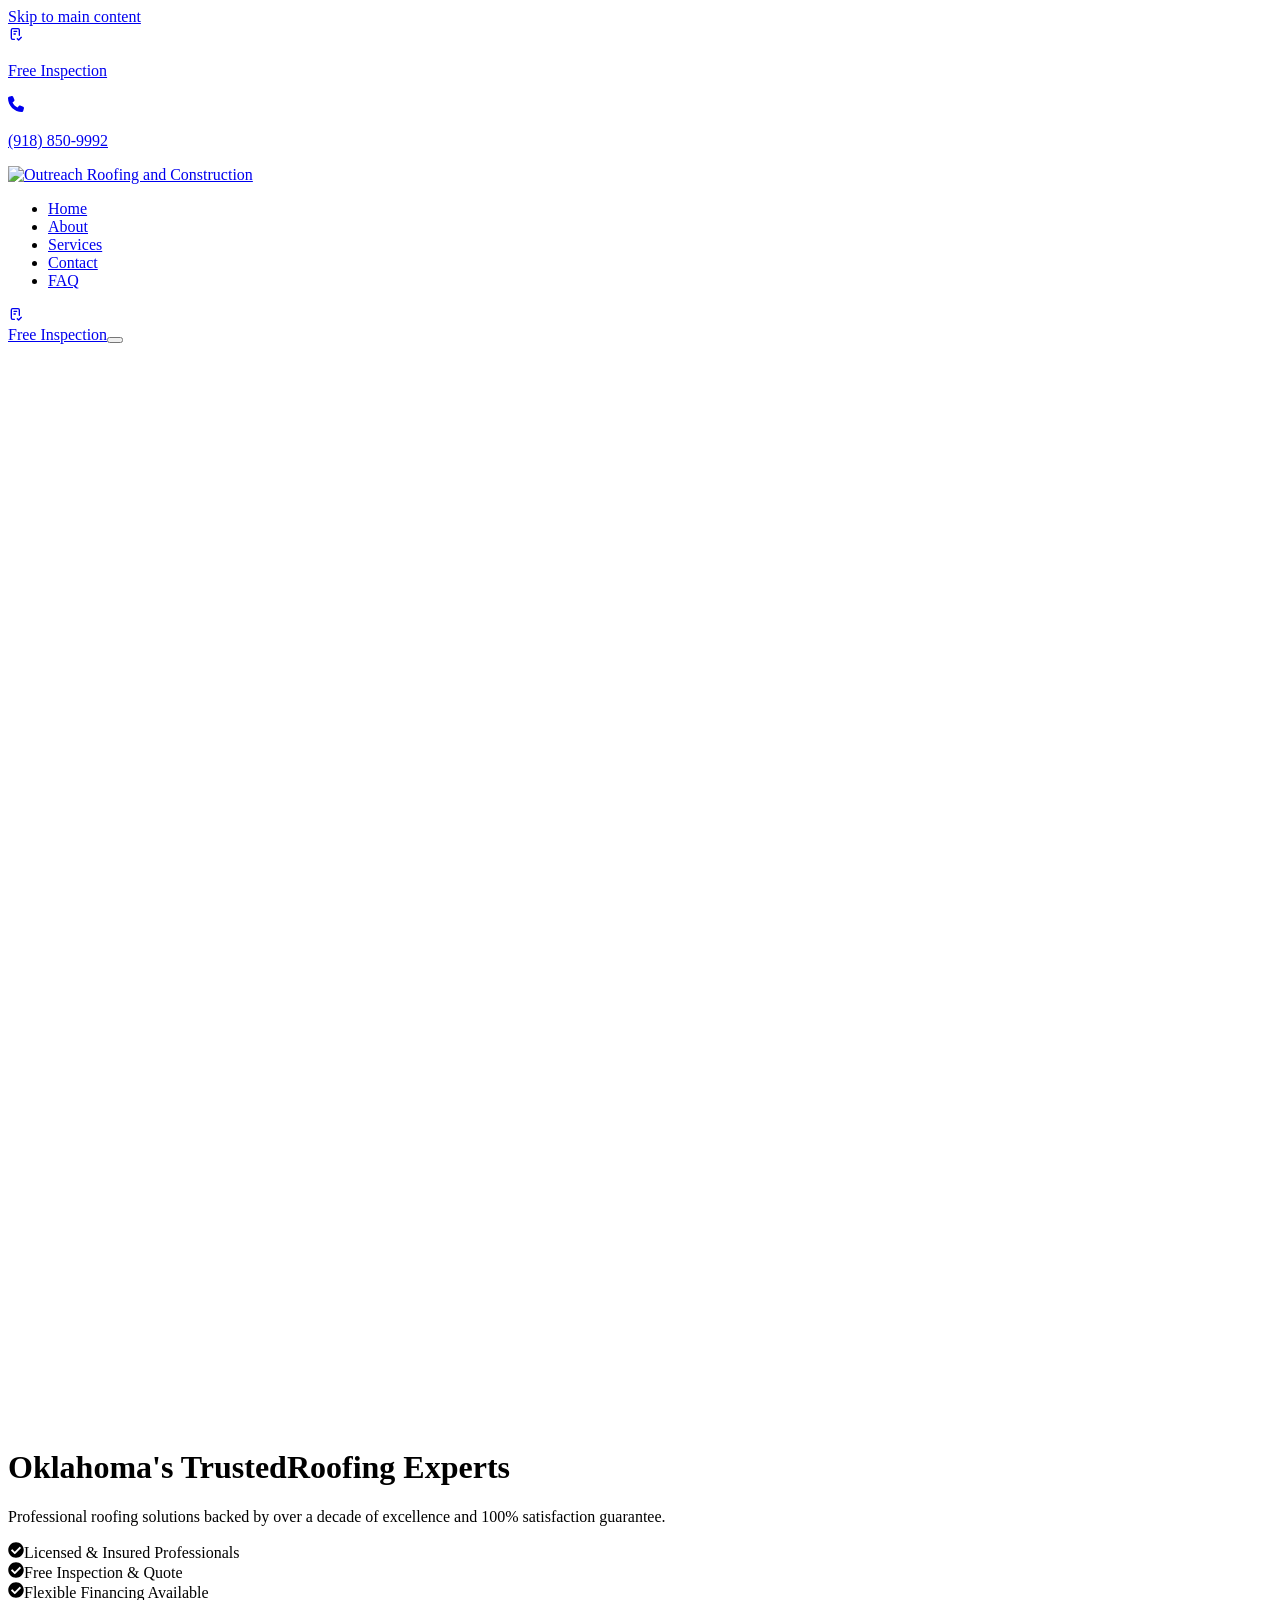
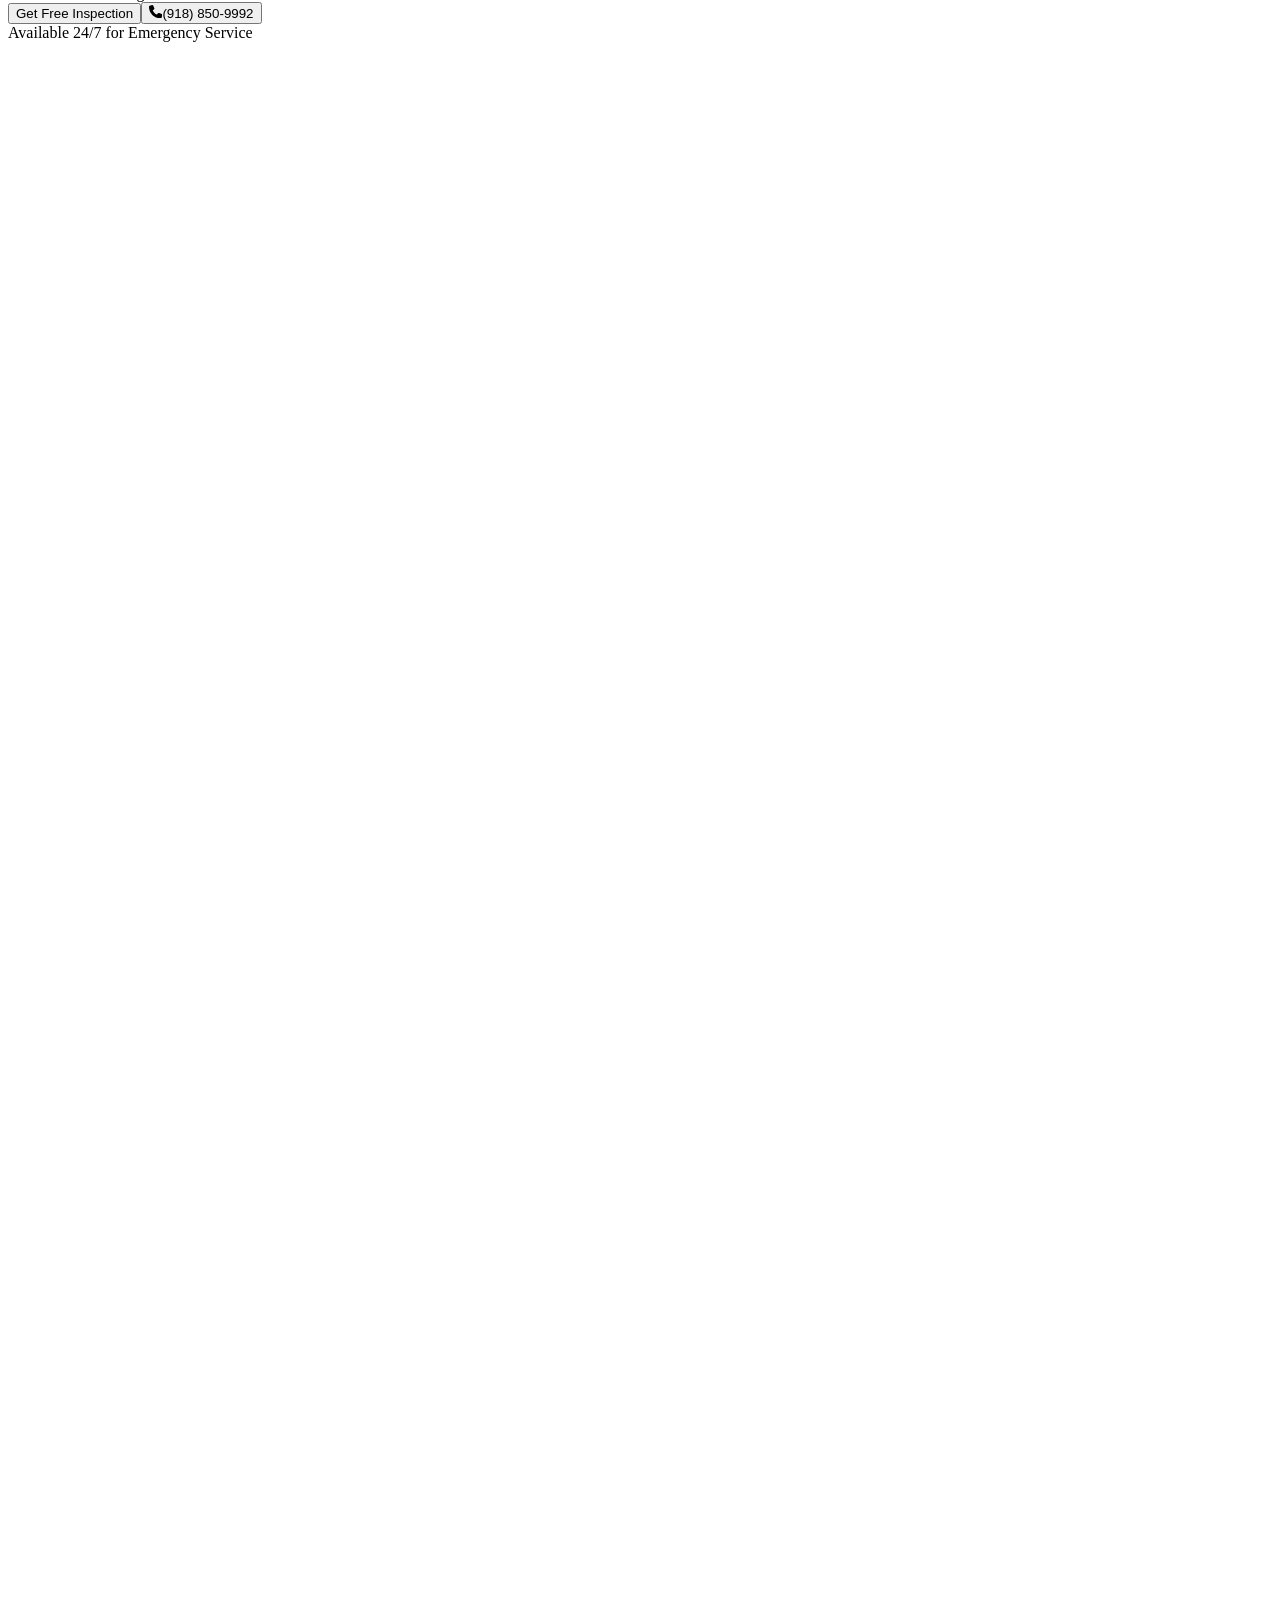
==== commit 2933c020: "﻿Fix blank page: restore real production bundle, missing chunks and images - Replace 1KB dev stub wi" ====
--- a/index.html
+++ b/index.html
@@ -1,15 +1,13 @@
-<!DOCTYPE html>
-<html lang="en">
-<head>
+<!DOCTYPE html><html lang="en"><head>
     <meta charset="UTF-8">
     <title>Outreach Roofing and Construction | Tulsa, Oklahoma</title>
-    <meta name="description" content="Oklahoma's trusted roofing experts. Residential & commercial roofing, storm damage repair, siding, gutters, solar installation, and more in Tulsa. Free inspections. Call (918) 850-9992.">
-    <link rel="icon" type="image/png" href="/assets/faveicon.png">
-    <link rel="preload" as="image" href="/assets/HeroMobile.webp" media="(max-width: 768px)" fetchpriority="high">
-    <link rel="preload" as="image" href="/assets/HeroDesktop.webp" media="(min-width: 769px)" fetchpriority="high">
-    <link rel="preload" as="font" href="/fonts/Poppins-Bold.woff2" type="font/woff2" crossorigin="">
-    <link rel="preload" as="font" href="/fonts/Poppins-Regular.woff2" type="font/woff2" crossorigin="">
-    <link rel="preload" as="font" href="/fonts/Roboto-Regular.woff2" type="font/woff2" crossorigin="">
+    <meta name="description" content="Oklahoma's trusted roofing experts. Residential &amp; commercial roofing, storm damage repair, siding, gutters, solar installation, and more in Tulsa. Free inspections. Call (918) 850-9992.">
+    <link rel="icon" type="image/png" href="/outreach-roofing-clone/assets/faveicon.png">
+    <link rel="preload" as="image" href="/outreach-roofing-clone/assets/HeroMobile.webp" media="(max-width: 768px)" fetchpriority="high">
+    <link rel="preload" as="image" href="/outreach-roofing-clone/assets/HeroDesktop.webp" media="(min-width: 769px)" fetchpriority="high">
+    <link rel="preload" as="font" href="/outreach-roofing-clone/fonts/Poppins-Bold.woff2" type="font/woff2" crossorigin="">
+    <link rel="preload" as="font" href="/outreach-roofing-clone/fonts/Poppins-Regular.woff2" type="font/woff2" crossorigin="">
+    <link rel="preload" as="font" href="/outreach-roofing-clone/fonts/Roboto-Regular.woff2" type="font/woff2" crossorigin="">
     <link rel="preconnect" href="https://plausible.io">
 
     <meta name="viewport" content="width=device-width, initial-scale=1.0">
@@ -93,13 +91,47 @@
       }
     </script>
     <script defer="" data-domain="outreach-roofing.com" src="https://plausible.io/js/script.js"></script>
-    <script type="module" crossorigin="" src="/assets/index-aicoXCeA.js"></script>
-    <link rel="modulepreload" crossorigin="" href="/assets/framer-motion-OcBjDxyj.js">
-    <link rel="modulepreload" crossorigin="" href="/assets/react-vendor-xwh5lo3K.js">
-    <link rel="stylesheet" crossorigin="" href="/assets/index-C4--TScq.css">
-  <link rel="canonical" href="https://outreach-roofing.com/" data-rh="true"><meta name="description" content="Oklahoma's trusted roofing experts. Residential & commercial roofing, storm damage repair, siding, gutters, solar installation & more in Tulsa. Free inspections. Call (918) 850-9992." data-rh="true"><meta name="keywords" content="roofing Tulsa, roofing contractor Oklahoma, residential roofing, commercial roofing, storm damage repair, siding, gutters, solar installation, tree removal, turnkey construction" data-rh="true"><meta property="og:title" content="Outreach Roofing and Construction | Tulsa, Oklahoma" data-rh="true"><meta property="og:description" content="Oklahoma's trusted roofing experts. Residential & commercial roofing, storm damage repair, siding, gutters, solar & more. Free inspections." data-rh="true"><meta property="og:url" content="https://outreach-roofing.com/" data-rh="true"><script type="application/ld+json" data-rh="true">{"@context":"https://schema.org","@type":"FAQPage","mainEntity":[{"@type":"Question","name":"How do I know if my roof needs repair or replacement?","acceptedAnswer":{"@type":"Answer","text":"Signs like missing shingles, leaks, water damage, or an aging roof (over 12 years) can indicate the need for repair or replacement. Our experts can conduct a thorough inspection to determine the best course of action for your roof's longevity and safety."}},{"@type":"Question","name":"How often should I inspect my roof in Oklahoma?","acceptedAnswer":{"@type":"Answer","text":"Given Oklahoma's susceptibility to severe weather, including hail and high winds, it's wise to schedule a professional roof inspection at least once a year. However, following significant weather events, additional inspections are recommended to assess any potential damage."}},{"@type":"Question","name":"Do you provide a warranty for your services?","acceptedAnswer":{"@type":"Answer","text":"Absolutely! We stand behind our work with a comprehensive warranty covering both materials and labor. Specific warranty details depend on the service provided, and we'll ensure you have all the information upfront."}},{"@type":"Question","name":"Can you help with storm damage and insurance claims?","acceptedAnswer":{"@type":"Answer","text":"Yes, our team specializes in assessing storm damage and providing the necessary documentation to support insurance claims. We understand the stress involved and strive to make the process as smooth as possible, helping you navigate insurance procedures with ease."}},{"@type":"Question","name":"Are there local roofing regulations in Oklahoma?","acceptedAnswer":{"@type":"Answer","text":"Yes, there are specific building codes and regulations that govern certain roofing projects, including material standards, installation practices, and permits required for major repairs or replacements. Our team is well-versed in these local requirements, ensuring all our work complies with Oklahoma's regulations for your peace of mind."}}]}</script><script type="application/ld+json" data-rh="true">{"@context":"https://schema.org","@type":"WebSite","name":"Outreach Roofing and Construction","url":"https://outreach-roofing.com"}</script><script type="application/ld+json" data-rh="true">{"@context":"https://schema.org","@type":"VideoObject","name":"Outreach Roofing & Construction : Who we are!","description":"Learn why Outreach Roofing and Construction is Oklahoma's trusted choice for residential and commercial roofing services in Tulsa.","thumbnailUrl":"https://i.ytimg.com/vi/m5yZ69PmbaM/hqdefault.jpg","contentUrl":"https://www.youtube.com/watch?v=m5yZ69PmbaM","embedUrl":"https://www.youtube-nocookie.com/embed/m5yZ69PmbaM","uploadDate":"2026-03-19","duration":"PT1M10S"}</script></head>
-<body>
-    <div id="root"></div>
-    <script type="module" src="/assets/index-aicoXCeA.js"></script>
-</body>
-</html>+    <script type="module" crossorigin="" src="/outreach-roofing-clone/assets/index-aicoXCeA.js"></script>
+    <link rel="modulepreload" crossorigin="" href="/outreach-roofing-clone/assets/framer-motion-OcBjDxyj.js">
+    <link rel="modulepreload" crossorigin="" href="/outreach-roofing-clone/assets/react-vendor-xwh5lo3K.js">
+    <link rel="stylesheet" crossorigin="" href="/outreach-roofing-clone/assets/index-C4--TScq.css">
+  <link rel="canonical" href="https://outreach-roofing.com/" data-rh="true"><meta name="description" content="Oklahoma's trusted roofing experts. Residential &amp; commercial roofing, storm damage repair, siding, gutters, solar installation &amp; more in Tulsa. Free inspections. Call (918) 850-9992." data-rh="true"><meta name="keywords" content="roofing Tulsa, roofing contractor Oklahoma, residential roofing, commercial roofing, storm damage repair, siding, gutters, solar installation, tree removal, turnkey construction" data-rh="true"><meta property="og:title" content="Outreach Roofing and Construction | Tulsa, Oklahoma" data-rh="true"><meta property="og:description" content="Oklahoma's trusted roofing experts. Residential &amp; commercial roofing, storm damage repair, siding, gutters, solar &amp; more. Free inspections." data-rh="true"><meta property="og:url" content="https://outreach-roofing.com/" data-rh="true"><script type="application/ld+json" data-rh="true">{"@context":"https://schema.org","@type":"FAQPage","mainEntity":[{"@type":"Question","name":"How do I know if my roof needs repair or replacement?","acceptedAnswer":{"@type":"Answer","text":"Signs like missing shingles, leaks, water damage, or an aging roof (over 12 years) can indicate the need for repair or replacement. Our experts can conduct a thorough inspection to determine the best course of action for your roof's longevity and safety."}},{"@type":"Question","name":"How often should I inspect my roof in Oklahoma?","acceptedAnswer":{"@type":"Answer","text":"Given Oklahoma's susceptibility to severe weather, including hail and high winds, it's wise to schedule a professional roof inspection at least once a year. However, following significant weather events, additional inspections are recommended to assess any potential damage."}},{"@type":"Question","name":"Do you provide a warranty for your services?","acceptedAnswer":{"@type":"Answer","text":"Absolutely! We stand behind our work with a comprehensive warranty covering both materials and labor. Specific warranty details depend on the service provided, and we'll ensure you have all the information upfront."}},{"@type":"Question","name":"Can you help with storm damage and insurance claims?","acceptedAnswer":{"@type":"Answer","text":"Yes, our team specializes in assessing storm damage and providing the necessary documentation to support insurance claims. We understand the stress involved and strive to make the process as smooth as possible, helping you navigate insurance procedures with ease."}},{"@type":"Question","name":"Are there local roofing regulations in Oklahoma?","acceptedAnswer":{"@type":"Answer","text":"Yes, there are specific building codes and regulations that govern certain roofing projects, including material standards, installation practices, and permits required for major repairs or replacements. Our team is well-versed in these local requirements, ensuring all our work complies with Oklahoma's regulations for your peace of mind."}}]}</script><script type="application/ld+json" data-rh="true">{"@context":"https://schema.org","@type":"WebSite","name":"Outreach Roofing and Construction","url":"https://outreach-roofing.com"}</script><script type="application/ld+json" data-rh="true">{"@context":"https://schema.org","@type":"VideoObject","name":"Outreach Roofing & Construction : Who we are!","description":"Learn why Outreach Roofing and Construction is Oklahoma's trusted choice for residential and commercial roofing services in Tulsa.","thumbnailUrl":"https://i.ytimg.com/vi/m5yZ69PmbaM/hqdefault.jpg","contentUrl":"https://www.youtube.com/watch?v=m5yZ69PmbaM","embedUrl":"https://www.youtube-nocookie.com/embed/m5yZ69PmbaM","uploadDate":"2026-03-19","duration":"PT1M10S"}</script></head>
+  <body>
+    <div id="root"><a href="#main-content" class="sr-only focus:not-sr-only focus:absolute focus:top-4 focus:left-4 focus:z-50 focus:bg-white focus:px-4 focus:py-2 focus:rounded focus:shadow-lg focus:text-primary">Skip to main content</a><div class="h-[160px] sm:h-[100px] relative z-50"><div class="fixed md:hidden h-[60px] w-full z-[100] flex text-white shadow-lg"><a class="w-1/2 bg-gradient-to-r from-primary to-primaryGradientEnd flex justify-center items-center font-button font-bold hover:from-primary-dark hover:to-primary transition-all duration-300 transform hover:scale-[1.02] active:scale-[0.98]" href="/contact"><div><svg stroke="currentColor" fill="none" stroke-width="2" viewBox="0 0 24 24" stroke-linecap="round" stroke-linejoin="round" class="text-2xl mr-2" height="1em" width="1em" xmlns="http://www.w3.org/2000/svg"><path d="M9.615 20h-2.615a2 2 0 0 1 -2 -2v-12a2 2 0 0 1 2 -2h8a2 2 0 0 1 2 2v8"></path><path d="M14 19l2 2l4 -4"></path><path d="M9 8h4"></path><path d="M9 12h2"></path></svg></div><p>Free Inspection</p></a><a href="tel:9188509992" class="w-1/2 bg-gradient-to-r from-secondary to-secondaryGradientEnd flex justify-center items-center font-bold font-button hover:from-secondary-dark hover:to-secondary transition-all duration-300 transform hover:scale-[1.02] active:scale-[0.98]"><div style="transform: none;"><svg stroke="currentColor" fill="currentColor" stroke-width="0" viewBox="0 0 512 512" class="mr-3" height="1em" width="1em" xmlns="http://www.w3.org/2000/svg"><path d="M164.9 24.6c-7.7-18.6-28-28.5-47.4-23.2l-88 24C12.1 30.2 0 46 0 64C0 311.4 200.6 512 448 512c18 0 33.8-12.1 38.6-29.5l24-88c5.3-19.4-4.6-39.7-23.2-47.4l-96-40c-16.3-6.8-35.2-2.1-46.3 11.6L304.7 368C234.3 334.7 177.3 277.7 144 207.3L193.3 167c13.7-11.2 18.4-30 11.6-46.3l-40-96z"></path></svg></div><p>(918) 850-9992</p></a></div><nav class="h-[160px] w-full flex md:fixed pt-[60px] md:pt-0 md:h-[100px] font-button relative z-50"><div class="flex items-center justify-between w-full transition-all duration-500 pr-4 relative z-50 bg-background md:bg-background/85 backdrop-blur-sm" style="transform: none;"><div class="flex items-center w-full h-full"><a href="/"><img src="/outreach-roofing-clone/assets/Logo.webp" alt="Outreach Roofing and Construction" width="228" height="110" class="h-[110px] w-auto mr-4"></a><ul class="hidden md:flex lg:gap-8 items-center lg:ml-12"><li class="w-[70px] text-center"><a class="text-primary font-bold bg-gradient-to-r from-primary to-primaryGradientEnd bg-clip-text text-transparent relative text-base lg:text-lg font-medium tracking-wide block py-2 px-1 rounded-lg hover:bg-white/10 transition-all duration-300" href="/">Home<div class="absolute -bottom-1 w-[100%] left-0 h-0.5 bg-gradient-to-r from-primaryGradientStart to-primaryGradientEnd rounded-full" style="transform: none;"></div></a></li><li class="w-[70px] text-center"><a class="text-background md:text-text hover:text-primary transition-colors duration-300 relative text-base lg:text-lg font-medium tracking-wide block py-2 px-1 rounded-lg hover:bg-white/10 transition-all duration-300" href="/about">About</a></li><li class="w-[85px] text-center"><a class="text-background md:text-text hover:text-primary transition-colors duration-300 relative text-base lg:text-lg font-medium tracking-wide block py-2 px-1 rounded-lg hover:bg-white/10 transition-all duration-300" href="/services">Services</a></li><li class="w-[85px] text-center"><a class="text-background md:text-text hover:text-primary transition-colors duration-300 relative text-base lg:text-lg font-medium tracking-wide block py-2 px-1 rounded-lg hover:bg-white/10 transition-all duration-300" href="/contact">Contact</a></li><li class="w-[55px] text-center"><a class="text-background md:text-text hover:text-primary transition-colors duration-300 relative text-base lg:text-lg font-medium tracking-wide block py-2 px-1 rounded-lg hover:bg-white/10 transition-all duration-300" href="/faq">FAQ</a></li></ul></div><div class="flex items-center gap-4"><a class="bg-gradient-to-r from-primary via-primary-dark to-secondary text-white text-nowrap px-6 py-3 rounded-xl hidden md:flex items-center font-button font-semibold shadow-lg hover:shadow-xl transform hover:scale-105 hover:-translate-y-0.5 transition-all duration-300 border border-white/20 backdrop-blur-sm" href="/contact"><div><svg stroke="currentColor" fill="none" stroke-width="2" viewBox="0 0 24 24" stroke-linecap="round" stroke-linejoin="round" class="text-xl mr-2" height="1em" width="1em" xmlns="http://www.w3.org/2000/svg"><path d="M9.615 20h-2.615a2 2 0 0 1 -2 -2v-12a2 2 0 0 1 2 -2h8a2 2 0 0 1 2 2v8"></path><path d="M14 19l2 2l4 -4"></path><path d="M9 8h4"></path><path d="M9 12h2"></path></svg></div>Free Inspection</a><button class="md:hidden focus:outline-none bg-gradient-to-r from-primary to-secondary p-3 rounded-xl font-button shadow-lg border border-white/20" aria-label="Toggle navigation menu" tabindex="0"><div class="hamburger "><div class="bar top-bar w-6 h-0.5 bg-white mb-1 rounded-full transition-all duration-300" style="transform: none;"></div><div class="bar middle-bar w-6 h-0.5 bg-white mb-1 rounded-full transition-all duration-300" style="opacity: 1;"></div><div class="bar bottom-bar w-6 h-0.5 bg-white rounded-full transition-all duration-300" style="transform: none;"></div></div></button></div></div></nav></div><main id="main-content"><div class=""><div class="relative bg-gray-900"><div class="absolute inset-0"><picture><source media="(max-width: 640px)" srcset="/outreach-roofing-clone/assets/HeroMobile.webp"><source media="(max-width: 768px)" srcset="/outreach-roofing-clone/assets/HeroTablet.webp"><source media="(min-width: 769px)" srcset="/outreach-roofing-clone/assets/HeroDesktop.webp"><img src="/outreach-roofing-clone/assets/HeroDesktop.webp" alt="Oklahoma roofing professionals" width="1920" height="1080" fetchpriority="high" class="w-full h-full object-cover"></picture><div class="absolute inset-0 bg-gradient-to-r from-gray-900/90 via-gray-900/70 to-gray-900/50"></div></div><div class="relative z-10 max-w-7xl mx-auto px-6 sm:px-8 lg:px-12 py-20" style="opacity: 1;"><div class="max-w-3xl"><h1 class="text-5xl md:text-6xl lg:text-7xl font-bold text-white mb-6" style="opacity: 1; transform: none;">Oklahoma's Trusted<span class="block text-blue-400">Roofing Experts</span></h1><p class="text-xl md:text-2xl text-gray-300 mb-8 max-w-2xl" style="opacity: 1; transform: none;">Professional roofing solutions backed by over a decade of excellence and 100% satisfaction guarantee.</p><div class="space-y-3 mb-10" style="opacity: 1; transform: none;"><div class="flex items-center text-gray-200"><svg stroke="currentColor" fill="currentColor" stroke-width="0" viewBox="0 0 512 512" class="text-blue-400 h-5 w-5 mr-3 flex-shrink-0" height="1em" width="1em" xmlns="http://www.w3.org/2000/svg"><path d="M504 256c0 136.967-111.033 248-248 248S8 392.967 8 256 119.033 8 256 8s248 111.033 248 248zM227.314 387.314l184-184c6.248-6.248 6.248-16.379 0-22.627l-22.627-22.627c-6.248-6.249-16.379-6.249-22.628 0L216 308.118l-70.059-70.059c-6.248-6.248-16.379-6.248-22.628 0l-22.627 22.627c-6.248 6.248-6.248 16.379 0 22.627l104 104c6.249 6.249 16.379 6.249 22.628.001z"></path></svg><span class="text-lg">Licensed &amp; Insured Professionals</span></div><div class="flex items-center text-gray-200"><svg stroke="currentColor" fill="currentColor" stroke-width="0" viewBox="0 0 512 512" class="text-blue-400 h-5 w-5 mr-3 flex-shrink-0" height="1em" width="1em" xmlns="http://www.w3.org/2000/svg"><path d="M504 256c0 136.967-111.033 248-248 248S8 392.967 8 256 119.033 8 256 8s248 111.033 248 248zM227.314 387.314l184-184c6.248-6.248 6.248-16.379 0-22.627l-22.627-22.627c-6.248-6.249-16.379-6.249-22.628 0L216 308.118l-70.059-70.059c-6.248-6.248-16.379-6.248-22.628 0l-22.627 22.627c-6.248 6.248-6.248 16.379 0 22.627l104 104c6.249 6.249 16.379 6.249 22.628.001z"></path></svg><span class="text-lg">Free Inspection &amp; Quote</span></div><div class="flex items-center text-gray-200"><svg stroke="currentColor" fill="currentColor" stroke-width="0" viewBox="0 0 512 512" class="text-blue-400 h-5 w-5 mr-3 flex-shrink-0" height="1em" width="1em" xmlns="http://www.w3.org/2000/svg"><path d="M504 256c0 136.967-111.033 248-248 248S8 392.967 8 256 119.033 8 256 8s248 111.033 248 248zM227.314 387.314l184-184c6.248-6.248 6.248-16.379 0-22.627l-22.627-22.627c-6.248-6.249-16.379-6.249-22.628 0L216 308.118l-70.059-70.059c-6.248-6.248-16.379-6.248-22.628 0l-22.627 22.627c-6.248 6.248-6.248 16.379 0 22.627l104 104c6.249 6.249 16.379 6.249 22.628.001z"></path></svg><span class="text-lg">Flexible Financing Available</span></div></div><div class="flex flex-col sm:flex-row gap-4" style="opacity: 1; transform: none;"><a href="/contact"><button class="bg-primary hover:bg-primaryGradientEnd text-white px-8 py-4 font-semibold rounded-lg transition-colors duration-200 shadow-lg hover:shadow-xl" tabindex="0">Get Free Inspection</button></a><a href="tel:9188509992"><button class="bg-white/10 backdrop-blur-sm hover:bg-white/20 text-white px-8 py-4 font-semibold rounded-lg transition-colors duration-200 border border-white/20 flex items-center justify-center" tabindex="0"><svg stroke="currentColor" fill="currentColor" stroke-width="0" viewBox="0 0 512 512" class="mr-2 text-lg" height="1em" width="1em" xmlns="http://www.w3.org/2000/svg"><path d="M164.9 24.6c-7.7-18.6-28-28.5-47.4-23.2l-88 24C12.1 30.2 0 46 0 64C0 311.4 200.6 512 448 512c18 0 33.8-12.1 38.6-29.5l24-88c5.3-19.4-4.6-39.7-23.2-47.4l-96-40c-16.3-6.8-35.2-2.1-46.3 11.6L304.7 368C234.3 334.7 177.3 277.7 144 207.3L193.3 167c13.7-11.2 18.4-30 11.6-46.3l-40-96z"></path></svg>(918) 850-9992</button></a></div><div class="mt-12 inline-flex items-center text-sm text-gray-400" style="opacity: 1;"><div class="w-2 h-2 bg-green-400 rounded-full mr-2 animate-pulse"></div>Available 24/7 for Emergency Service</div></div></div></div><section class="bg-gray-50 py-16 md:py-24"><div class="max-w-7xl mx-auto px-6 sm:px-8 lg:px-12" style="opacity: 0;"><div class="text-center mb-12 md:mb-16" style="opacity: 0; transform: translateY(20px);"><h2 class="text-3xl md:text-4xl lg:text-5xl font-bold text-gray-900 mb-4">Trusted by Industry Leaders</h2><p class="text-lg md:text-xl text-gray-600 max-w-3xl mx-auto">Certified experts in roofing and general contracting, recognized for excellence and reliability</p></div><div class="grid grid-cols-1 md:grid-cols-3 gap-8 md:gap-12"><div class="flex flex-col items-center"><div class="bg-white rounded-lg shadow-sm hover:shadow-md transition-shadow duration-300 p-8 md:p-10 w-full max-w-xs"><img src="/outreach-roofing-clone/assets/icon-orca.webp" alt="ORCA Certification" loading="lazy" width="200" height="96" class="w-full h-20 md:h-24 object-contain hover:scale-110 transition-all duration-300"></div><div class="text-center mt-4"><h3 class="font-semibold text-gray-900 mb-1">ORCA Certification</h3><p class="text-sm text-gray-600">Oklahoma Roofing Contractors Association</p></div></div><div class="flex flex-col items-center"><div class="bg-white rounded-lg shadow-sm hover:shadow-md transition-shadow duration-300 p-8 md:p-10 w-full max-w-xs"><img src="/outreach-roofing-clone/assets/icon-angi.webp" alt="Angi" loading="lazy" width="200" height="96" class="w-full h-20 md:h-24 object-contain hover:scale-110 transition-all duration-300"></div><div class="text-center mt-4"><h3 class="font-semibold text-gray-900 mb-1">Angi</h3><p class="text-sm text-gray-600">Top Rated Service Provider</p></div></div><div class="flex flex-col items-center"><div class="bg-white rounded-lg shadow-sm hover:shadow-md transition-shadow duration-300 p-8 md:p-10 w-full max-w-xs"><img src="/outreach-roofing-clone/assets/icon-homeadvisory.webp" alt="HomeAdvisor" loading="lazy" width="200" height="96" class="w-full h-20 md:h-24 object-contain hover:scale-110 transition-all duration-300"></div><div class="text-center mt-4"><h3 class="font-semibold text-gray-900 mb-1">HomeAdvisor</h3><p class="text-sm text-gray-600">Screened &amp; Approved Contractor</p></div></div></div></div></section><section class="bg-white overflow-hidden"><div class="max-w-7xl mx-auto" style="opacity: 0;"><div class="grid grid-cols-1 lg:grid-cols-2 min-h-[600px]"><div class="relative h-100 lg:h-full overflow-hidden" style="opacity: 0; transform: scale(0.95);"><button type="button" class="relative cursor-pointer bg-black group w-full h-full object-cover min-h-[400px]" aria-label="Play video: Your Top Choice in Oklahoma Roofing"><img src="https://i.ytimg.com/vi/m5yZ69PmbaM/hqdefault.jpg" alt="Your Top Choice in Oklahoma Roofing" loading="lazy" class="w-full h-full object-cover opacity-80 group-hover:opacity-100 transition-opacity duration-300"><div class="absolute inset-0 flex items-center justify-center"><svg class="w-16 h-16 md:w-20 md:h-20 text-white drop-shadow-lg group-hover:scale-110 transition-transform duration-200" viewBox="0 0 68 48" fill="none"><path d="M66.52 7.74c-.78-2.93-2.49-5.41-5.42-6.19C55.79.13 34 0 34 0S12.21.13 6.9 1.55C3.97 2.33 2.27 4.81 1.48 7.74.06 13.05 0 24 0 24s.06 10.95 1.48 16.26c.78 2.93 2.49 5.41 5.42 6.19C12.21 47.87 34 48 34 48s21.79-.13 27.1-1.55c2.93-.78 4.64-3.26 5.42-6.19C67.94 34.95 68 24 68 24s-.06-10.95-1.48-16.26z" fill="red"></path><path d="M45 24L27 14v20" fill="white"></path></svg></div></button></div><div class="px-6 sm:px-8 lg:px-12 py-12 lg:py-16 flex flex-col justify-center" style="opacity: 0; transform: translateX(30px);"><div class="mb-8"><h2 class="text-3xl md:text-4xl lg:text-5xl font-bold text-gray-900 mb-6">Your Top Choice in<span class="block text-primary">Oklahoma Roofing</span></h2><div class="space-y-4 text-gray-600"><p class="text-lg md:text-xl leading-relaxed">At Outreach Roofing &amp; Construction, we understand your roof is your home's first line of defense. With over a decade of roofing excellence, we've become Oklahoma's premier choice for reliable and secure roofing solutions.</p><p class="text-lg md:text-xl leading-relaxed">Oklahoma's unpredictable weather demands a strong, resilient roof. Our comprehensive inspections ensure your home stays protected year-round. Don't wait for problems to arise ÃƒÆ’Ã‚Â¢ÃƒÂ¢Ã¢â‚¬Å¡Ã‚Â¬ÃƒÂ¢Ã¢â€šÂ¬Ã…â€œ let our experts give you peace of mind today.</p></div></div><div class="mb-10 space-y-3"><div class="flex items-center text-gray-700"><div class="w-2 h-2 bg-blue-400 rounded-full mr-3"></div><span class="text-lg">Comprehensive roof inspections</span></div><div class="flex items-center text-gray-700"><div class="w-2 h-2 bg-blue-400 rounded-full mr-3"></div><span class="text-lg">Storm damage assessment</span></div><div class="flex items-center text-gray-700"><div class="w-2 h-2 bg-blue-400 rounded-full mr-3"></div><span class="text-lg">Insurance claim assistance</span></div></div><div><a href="/contact"><button class="bg-primary hover:bg-primaryGradientEnd text-white px-8 py-4 font-semibold rounded-lg transition-colors duration-200 shadow-lg hover:shadow-xl w-full sm:w-auto" tabindex="0">Get Your Free Inspection</button></a></div></div></div></div></section><section class="bg-gray-50 py-16 md:py-24"><div class="max-w-7xl mx-auto px-6 sm:px-8 lg:px-12" style="opacity: 0;"><div class="text-center mb-16" style="opacity: 0; transform: translateY(30px);"><h2 class="text-3xl md:text-4xl lg:text-5xl font-bold text-gray-900 mb-4">Why Choose Outreach Roofing?</h2><p class="text-lg md:text-xl text-gray-600 max-w-3xl mx-auto">Trusted by Oklahoma homeowners for quality, reliability, and exceptional service</p></div><div class="grid grid-cols-1 md:grid-cols-2 gap-16 lg:gap-16"><div class="relative" style="opacity: 0; transform: translateY(30px);"><div class="bg-white rounded-lg shadow-sm hover:shadow-lg transition-all duration-300 p-8 pt-20 h-full"><div class="absolute -top-8 left-8" style="opacity: 0; transform: scale(0);"><div class="bg-primary rounded-lg p-4 shadow-lg"><img src="/outreach-roofing-clone/assets/FifthIcon.webp" alt="Insurance Claim Specialists" loading="lazy" width="64" height="64" class="h-16 w-16 object-contain filter brightness-0 invert"></div></div><div><h3 class="text-xl md:text-2xl font-bold text-gray-900 mb-4">Insurance Claim Specialists</h3><p class="text-gray-600 leading-relaxed">We bring expertise in navigating insurance claims with a deep understanding of roofing requirements. Our team ensures smooth claim processing while maintaining the highest standards of quality and reliability in every project.</p></div><div class="absolute top-0 right-0 w-24 h-24 bg-gradient-to-br from-blue-50 to-transparent rounded-bl-full opacity-50"></div></div></div><div class="relative" style="opacity: 0; transform: translateY(30px);"><div class="bg-white rounded-lg shadow-sm hover:shadow-lg transition-all duration-300 p-8 pt-20 h-full"><div class="absolute -top-8 left-8" style="opacity: 0; transform: scale(0);"><div class="bg-primary rounded-lg p-4 shadow-lg"><img src="/outreach-roofing-clone/assets/WarrantyIcon.webp" alt="30-50 Year Warranties" loading="lazy" width="64" height="64" class="h-16 w-16 object-contain filter brightness-0 invert"></div></div><div><h3 class="text-xl md:text-2xl font-bold text-gray-900 mb-4">30-50 Year Warranties</h3><p class="text-gray-600 leading-relaxed">We stand behind our work with robust warranties - 30 years for Class 3 architectural shingles and 50 years for Class 4. This reflects our confidence in delivering lasting quality that protects your investment.</p></div><div class="absolute top-0 right-0 w-24 h-24 bg-gradient-to-br from-blue-50 to-transparent rounded-bl-full opacity-50"></div></div></div><div class="relative" style="opacity: 0; transform: translateY(30px);"><div class="bg-white rounded-lg shadow-sm hover:shadow-lg transition-all duration-300 p-8 pt-20 h-full"><div class="absolute -top-8 left-8" style="opacity: 0; transform: scale(0);"><div class="bg-primary rounded-lg p-4 shadow-lg"><img src="/outreach-roofing-clone/assets/SatisfactionIcon.webp" alt="Customer Satisfaction Guaranteed" loading="lazy" width="64" height="64" class="h-16 w-16 object-contain filter brightness-0 invert"></div></div><div><h3 class="text-xl md:text-2xl font-bold text-gray-900 mb-4">Customer Satisfaction Guaranteed</h3><p class="text-gray-600 leading-relaxed">Your satisfaction is our priority. We conduct thorough final walk-throughs to ensure every detail meets your expectations, demonstrating our commitment to excellence and your complete peace of mind.</p></div><div class="absolute top-0 right-0 w-24 h-24 bg-gradient-to-br from-blue-50 to-transparent rounded-bl-full opacity-50"></div></div></div><div class="relative" style="opacity: 0; transform: translateY(30px);"><div class="bg-white rounded-lg shadow-sm hover:shadow-lg transition-all duration-300 p-8 pt-20 h-full"><div class="absolute -top-8 left-8" style="opacity: 0; transform: scale(0);"><div class="bg-primary rounded-lg p-4 shadow-lg"><img src="/outreach-roofing-clone/assets/StormIcon.webp" alt="Storm Damage Experts" loading="lazy" width="64" height="64" class="h-16 w-16 object-contain filter brightness-0 invert"></div></div><div><h3 class="text-xl md:text-2xl font-bold text-gray-900 mb-4">Storm Damage Experts</h3><p class="text-gray-600 leading-relaxed">Oklahoma weather can be unpredictable. Our rapid response team specializes in storm damage assessment and restoration, minimizing disruption while ensuring your home's safety and security.</p></div><div class="absolute top-0 right-0 w-24 h-24 bg-gradient-to-br from-blue-50 to-transparent rounded-bl-full opacity-50"></div></div></div></div><div class="text-center mt-16" style="opacity: 0; transform: translateY(30px);"><p class="text-gray-600 mb-6 text-lg">Ready to experience the Outreach difference?</p><a href="/contact"><button class="bg-primary hover:bg-primaryGradientEnd text-white px-8 py-4 font-semibold rounded-lg transition-colors duration-200 shadow-lg hover:shadow-xl" tabindex="0">Schedule Your Free Inspection</button></a></div></div></section><section class="relative bg-gradient-to-br from-primaryGradientEnd to-blue-700 overflow-hidden"><div class="absolute inset-0 opacity-10"><div class="absolute inset-0" style="background-image: repeating-linear-gradient(45deg, transparent, transparent 35px, rgba(255, 255, 255, 0.1) 35px, rgba(255, 255, 255, 0.1) 70px);"></div></div><div class="relative z-10 max-w-4xl mx-auto px-6 sm:px-8 lg:px-12 py-16 md:py-20 text-center" style="opacity: 0;"><h2 class="text-3xl md:text-4xl lg:text-5xl font-bold text-white mb-4" style="opacity: 0; transform: translateY(20px);">Ready to Protect Your Home?</h2><p class="text-xl md:text-2xl text-blue-100 mb-10 max-w-2xl mx-auto" style="opacity: 0; transform: translateY(20px);">Schedule your free roof inspection today and get peace of mind</p><div class="flex flex-col sm:flex-row gap-4 justify-center items-center" style="opacity: 0; transform: translateY(20px);"><a href="tel:9188509992"><button class="bg-white text-primaryGradientEnd hover:bg-gray-50 px-8 py-4 font-semibold rounded-lg transition-all duration-200 shadow-xl hover:shadow-2xl flex items-center text-lg md:text-xl" tabindex="0"><svg stroke="currentColor" fill="currentColor" stroke-width="0" viewBox="0 0 512 512" class="mr-3 text-xl" height="1em" width="1em" xmlns="http://www.w3.org/2000/svg"><path d="M493.4 24.6l-104-24c-11.3-2.6-22.9 3.3-27.5 13.9l-48 112c-4.2 9.8-1.4 21.3 6.9 28l60.6 49.6c-36 76.7-98.9 140.5-177.2 177.2l-49.6-60.6c-6.8-8.3-18.2-11.1-28-6.9l-112 48C3.9 366.5-2 378.1.6 389.4l24 104C27.1 504.2 36.7 512 48 512c256.1 0 464-207.5 464-464 0-11.2-7.7-20.9-18.6-23.4z"></path></svg>(918) 850-9992</button></a><a href="/contact"><button class="bg-transparent border-2 border-white text-white hover:bg-white hover:text-primaryGradientEnd px-8 py-4 font-semibold rounded-lg transition-all duration-200" tabindex="0">Request Online</button></a></div><div class="mt-10 text-blue-100" style="opacity: 0; transform: translateY(20px);"><p class="text-sm md:text-base">No obligation ÃƒÆ’Ã‚Â¢ÃƒÂ¢Ã¢â‚¬Å¡Ã‚Â¬Ãƒâ€šÃ‚Â¢ Free estimates ÃƒÆ’Ã‚Â¢ÃƒÂ¢Ã¢â‚¬Å¡Ã‚Â¬Ãƒâ€šÃ‚Â¢ Licensed &amp; insured</p></div></div><div class="absolute bottom-0 left-0 right-0 h-1 bg-gradient-to-r from-transparent via-white/20 to-transparent"></div></section><section class="bg-white py-16 md:py-24"><div class="max-w-7xl mx-auto px-6 sm:px-8 lg:px-12" style="opacity: 0;"><div class="mb-12 md:mb-16" style="opacity: 0; transform: translateY(30px);"><h2 class="text-3xl md:text-4xl lg:text-5xl font-bold text-gray-900 mb-4">Our Complete Service Portfolio</h2><p class="text-lg md:text-xl text-gray-600 max-w-3xl">From roofing to complete construction, we've got all your property needs covered</p></div><div class="grid grid-cols-1 sm:grid-cols-2 lg:grid-cols-4 gap-6 lg:gap-8"><div class="group"><a class="block" href="/services/residential-roofing"><div class="bg-white rounded-lg shadow-sm hover:shadow-xl transition-all duration-300 p-6 h-full border border-gray-100 overflow-hidden relative"><div class="absolute inset-0 bg-gradient-to-br from-blue-50 to-transparent opacity-0 group-hover:opacity-100 transition-opacity duration-300"></div><div class="relative z-10"><div class="mb-4 flex justify-center"><div class="w-24 h-24 md:w-28 md:h-28 bg-gray-50 rounded-lg p-4 group-hover:bg-white transition-colors duration-300"><img src="/outreach-roofing-clone/assets/ResidentialIcon.png" alt="Residential Roofing" loading="lazy" width="80" height="80" class="w-full h-full object-contain"></div></div><div class="text-center"><h3 class="text-xl font-bold text-gray-900 mb-2 group-hover:text-primaryGradientEnd transition-colors duration-300">Residential Roofing</h3><p class="text-sm text-gray-600">Complete home roofing solutions</p></div></div><div class="absolute bottom-4 right-4 opacity-0 group-hover:opacity-100 transition-opacity duration-300"><svg class="w-5 h-5 text-primaryGradientEnd" fill="none" stroke="currentColor" viewBox="0 0 24 24"><path stroke-linecap="round" stroke-linejoin="round" stroke-width="2" d="M9 5l7 7-7 7"></path></svg></div></div></a></div><div class="group"><a class="block" href="/services/commercial-roofing"><div class="bg-white rounded-lg shadow-sm hover:shadow-xl transition-all duration-300 p-6 h-full border border-gray-100 overflow-hidden relative"><div class="absolute inset-0 bg-gradient-to-br from-blue-50 to-transparent opacity-0 group-hover:opacity-100 transition-opacity duration-300"></div><div class="relative z-10"><div class="mb-4 flex justify-center"><div class="w-24 h-24 md:w-28 md:h-28 bg-gray-50 rounded-lg p-4 group-hover:bg-white transition-colors duration-300"><img src="/outreach-roofing-clone/assets/CommercialIcon.png" alt="Commercial Roofing" loading="lazy" width="80" height="80" class="w-full h-full object-contain"></div></div><div class="text-center"><h3 class="text-xl font-bold text-gray-900 mb-2 group-hover:text-primaryGradientEnd transition-colors duration-300">Commercial Roofing</h3><p class="text-sm text-gray-600">Professional business roofing</p></div></div><div class="absolute bottom-4 right-4 opacity-0 group-hover:opacity-100 transition-opacity duration-300"><svg class="w-5 h-5 text-primaryGradientEnd" fill="none" stroke="currentColor" viewBox="0 0 24 24"><path stroke-linecap="round" stroke-linejoin="round" stroke-width="2" d="M9 5l7 7-7 7"></path></svg></div></div></a></div><div class="group"><a class="block" href="/services/storm-damage-repair"><div class="bg-white rounded-lg shadow-sm hover:shadow-xl transition-all duration-300 p-6 h-full border border-gray-100 overflow-hidden relative"><div class="absolute inset-0 bg-gradient-to-br from-blue-50 to-transparent opacity-0 group-hover:opacity-100 transition-opacity duration-300"></div><div class="relative z-10"><div class="mb-4 flex justify-center"><div class="w-24 h-24 md:w-28 md:h-28 bg-gray-50 rounded-lg p-4 group-hover:bg-white transition-colors duration-300"><img src="/outreach-roofing-clone/assets/StormDamageIcon.webp" alt="Storm Damage" loading="lazy" width="80" height="80" class="w-full h-full object-contain"></div></div><div class="text-center"><h3 class="text-xl font-bold text-gray-900 mb-2 group-hover:text-primaryGradientEnd transition-colors duration-300">Storm Damage</h3><p class="text-sm text-gray-600">Emergency repair services</p></div></div><div class="absolute bottom-4 right-4 opacity-0 group-hover:opacity-100 transition-opacity duration-300"><svg class="w-5 h-5 text-primaryGradientEnd" fill="none" stroke="currentColor" viewBox="0 0 24 24"><path stroke-linecap="round" stroke-linejoin="round" stroke-width="2" d="M9 5l7 7-7 7"></path></svg></div></div></a></div><div class="group"><a class="block" href="/services/solar-installation"><div class="bg-white rounded-lg shadow-sm hover:shadow-xl transition-all duration-300 p-6 h-full border border-gray-100 overflow-hidden relative"><div class="absolute inset-0 bg-gradient-to-br from-blue-50 to-transparent opacity-0 group-hover:opacity-100 transition-opacity duration-300"></div><div class="relative z-10"><div class="mb-4 flex justify-center"><div class="w-24 h-24 md:w-28 md:h-28 bg-gray-50 rounded-lg p-4 group-hover:bg-white transition-colors duration-300"><img src="/outreach-roofing-clone/assets/SolarIcon.webp" alt="Solar Installation" loading="lazy" width="80" height="80" class="w-full h-full object-contain"></div></div><div class="text-center"><h3 class="text-xl font-bold text-gray-900 mb-2 group-hover:text-primaryGradientEnd transition-colors duration-300">Solar Installation</h3><p class="text-sm text-gray-600">Energy-efficient solutions</p></div></div><div class="absolute bottom-4 right-4 opacity-0 group-hover:opacity-100 transition-opacity duration-300"><svg class="w-5 h-5 text-primaryGradientEnd" fill="none" stroke="currentColor" viewBox="0 0 24 24"><path stroke-linecap="round" stroke-linejoin="round" stroke-width="2" d="M9 5l7 7-7 7"></path></svg></div></div></a></div><div class="group"><a class="block" href="/services/gutters"><div class="bg-white rounded-lg shadow-sm hover:shadow-xl transition-all duration-300 p-6 h-full border border-gray-100 overflow-hidden relative"><div class="absolute inset-0 bg-gradient-to-br from-blue-50 to-transparent opacity-0 group-hover:opacity-100 transition-opacity duration-300"></div><div class="relative z-10"><div class="mb-4 flex justify-center"><div class="w-24 h-24 md:w-28 md:h-28 bg-gray-50 rounded-lg p-4 group-hover:bg-white transition-colors duration-300"><img src="/outreach-roofing-clone/assets/GuttersIcon.png" alt="Gutters" loading="lazy" width="80" height="80" class="w-full h-full object-contain"></div></div><div class="text-center"><h3 class="text-xl font-bold text-gray-900 mb-2 group-hover:text-primaryGradientEnd transition-colors duration-300">Gutters</h3><p class="text-sm text-gray-600">Complete gutter systems</p></div></div><div class="absolute bottom-4 right-4 opacity-0 group-hover:opacity-100 transition-opacity duration-300"><svg class="w-5 h-5 text-primaryGradientEnd" fill="none" stroke="currentColor" viewBox="0 0 24 24"><path stroke-linecap="round" stroke-linejoin="round" stroke-width="2" d="M9 5l7 7-7 7"></path></svg></div></div></a></div><div class="group"><a class="block" href="/services/siding"><div class="bg-white rounded-lg shadow-sm hover:shadow-xl transition-all duration-300 p-6 h-full border border-gray-100 overflow-hidden relative"><div class="absolute inset-0 bg-gradient-to-br from-blue-50 to-transparent opacity-0 group-hover:opacity-100 transition-opacity duration-300"></div><div class="relative z-10"><div class="mb-4 flex justify-center"><div class="w-24 h-24 md:w-28 md:h-28 bg-gray-50 rounded-lg p-4 group-hover:bg-white transition-colors duration-300"><img src="/outreach-roofing-clone/assets/SidingIcon.png" alt="Siding" loading="lazy" width="80" height="80" class="w-full h-full object-contain"></div></div><div class="text-center"><h3 class="text-xl font-bold text-gray-900 mb-2 group-hover:text-primaryGradientEnd transition-colors duration-300">Siding</h3><p class="text-sm text-gray-600">Durable siding installation</p></div></div><div class="absolute bottom-4 right-4 opacity-0 group-hover:opacity-100 transition-opacity duration-300"><svg class="w-5 h-5 text-primaryGradientEnd" fill="none" stroke="currentColor" viewBox="0 0 24 24"><path stroke-linecap="round" stroke-linejoin="round" stroke-width="2" d="M9 5l7 7-7 7"></path></svg></div></div></a></div><div class="group"><a class="block" href="/services/tree-removal"><div class="bg-white rounded-lg shadow-sm hover:shadow-xl transition-all duration-300 p-6 h-full border border-gray-100 overflow-hidden relative"><div class="absolute inset-0 bg-gradient-to-br from-blue-50 to-transparent opacity-0 group-hover:opacity-100 transition-opacity duration-300"></div><div class="relative z-10"><div class="mb-4 flex justify-center"><div class="w-24 h-24 md:w-28 md:h-28 bg-gray-50 rounded-lg p-4 group-hover:bg-white transition-colors duration-300"><img src="/outreach-roofing-clone/assets/TreeIcon.webp" alt="Tree Removal" loading="lazy" width="80" height="80" class="w-full h-full object-contain"></div></div><div class="text-center"><h3 class="text-xl font-bold text-gray-900 mb-2 group-hover:text-primaryGradientEnd transition-colors duration-300">Tree Removal</h3><p class="text-sm text-gray-600">Safe tree removal services</p></div></div><div class="absolute bottom-4 right-4 opacity-0 group-hover:opacity-100 transition-opacity duration-300"><svg class="w-5 h-5 text-primaryGradientEnd" fill="none" stroke="currentColor" viewBox="0 0 24 24"><path stroke-linecap="round" stroke-linejoin="round" stroke-width="2" d="M9 5l7 7-7 7"></path></svg></div></div></a></div><div class="group"><a class="block" href="/services/turnkey-construction"><div class="bg-white rounded-lg shadow-sm hover:shadow-xl transition-all duration-300 p-6 h-full border border-gray-100 overflow-hidden relative"><div class="absolute inset-0 bg-gradient-to-br from-blue-50 to-transparent opacity-0 group-hover:opacity-100 transition-opacity duration-300"></div><div class="relative z-10"><div class="mb-4 flex justify-center"><div class="w-24 h-24 md:w-28 md:h-28 bg-gray-50 rounded-lg p-4 group-hover:bg-white transition-colors duration-300"><img src="/outreach-roofing-clone/assets/TurnkeyIcon.png" alt="Turnkey Construction" loading="lazy" width="80" height="80" class="w-full h-full object-contain"></div></div><div class="text-center"><h3 class="text-xl font-bold text-gray-900 mb-2 group-hover:text-primaryGradientEnd transition-colors duration-300">Turnkey Construction</h3><p class="text-sm text-gray-600">Full construction management</p></div></div><div class="absolute bottom-4 right-4 opacity-0 group-hover:opacity-100 transition-opacity duration-300"><svg class="w-5 h-5 text-primaryGradientEnd" fill="none" stroke="currentColor" viewBox="0 0 24 24"><path stroke-linecap="round" stroke-linejoin="round" stroke-width="2" d="M9 5l7 7-7 7"></path></svg></div></div></a></div></div><div class="text-center mt-16" style="opacity: 0; transform: translateY(30px);"><p class="text-gray-600 mb-6 text-lg">Not sure which service you need?</p><a href="/contact"><button class="bg-blue-500 hover:bg-primaryGradientEnd text-white px-8 py-4 font-semibold rounded-lg transition-colors duration-200 shadow-lg hover:shadow-xl" tabindex="0">Get Expert Consultation</button></a></div></div></section><section class="bg-gray-900 py-16 md:py-24"><div class="max-w-7xl mx-auto px-6 sm:px-8 lg:px-12" style="opacity: 0;"><div class="text-center mb-12 md:mb-16" style="opacity: 0; transform: translateY(30px);"><h2 class="text-3xl md:text-4xl lg:text-5xl font-bold text-white mb-4">Our Proven Process</h2><p class="text-lg md:text-xl text-gray-400 max-w-3xl mx-auto">From initial contact to final guarantee, we make roofing simple and stress-free</p></div><div class="hidden lg:grid grid-cols-1 md:grid-cols-2 lg:grid-cols-5 gap-8 lg:gap-6"><div class="relative text-center" style="opacity: 0; transform: translateY(30px);"><div class="bg-gray-800 rounded-lg p-6 h-full hover:bg-gray-750 transition-colors duration-300"><div class="text-blue-400 font-bold text-sm mb-4">STEP 01</div><div class="mb-4 flex justify-center"><div class="w-20 h-20 bg-gray-700 rounded-lg p-4 flex items-center justify-center"><img src="/outreach-roofing-clone/assets/ContactIcon.webp" alt="Contact" loading="lazy" width="48" height="48" class="w-full h-full object-contain filter brightness-0 invert opacity-80"></div></div><h3 class="text-xl font-bold text-white mb-3">Contact</h3><p class="text-gray-400 text-sm leading-relaxed">Get started by scheduling your free inspection appointment at your convenience</p></div><div class="hidden lg:block absolute top-1/2 -right-7 transform -translate-y-1/2"><svg class="w-8 h-8 text-gray-700" fill="none" viewBox="0 0 24 24"><path stroke="currentColor" stroke-width="2" stroke-linecap="round" d="M9 6l6 6-6 6"></path></svg></div></div><div class="relative text-center" style="opacity: 0; transform: translateY(30px);"><div class="bg-gray-800 rounded-lg p-6 h-full hover:bg-gray-750 transition-colors duration-300"><div class="text-blue-400 font-bold text-sm mb-4">STEP 02</div><div class="mb-4 flex justify-center"><div class="w-20 h-20 bg-gray-700 rounded-lg p-4 flex items-center justify-center"><img src="/outreach-roofing-clone/assets/InspectionIcon.webp" alt="Inspection" loading="lazy" width="48" height="48" class="w-full h-full object-contain filter brightness-0 invert opacity-80"></div></div><h3 class="text-xl font-bold text-white mb-3">Inspection</h3><p class="text-gray-400 text-sm leading-relaxed">Our experts conduct a thorough evaluation and provide detailed recommendations</p></div><div class="hidden lg:block absolute top-1/2 -right-7 transform -translate-y-1/2"><svg class="w-8 h-8 text-gray-700" fill="none" viewBox="0 0 24 24"><path stroke="currentColor" stroke-width="2" stroke-linecap="round" d="M9 6l6 6-6 6"></path></svg></div></div><div class="relative text-center" style="opacity: 0; transform: translateY(30px);"><div class="bg-gray-800 rounded-lg p-6 h-full hover:bg-gray-750 transition-colors duration-300"><div class="text-blue-400 font-bold text-sm mb-4">STEP 03</div><div class="mb-4 flex justify-center"><div class="w-20 h-20 bg-gray-700 rounded-lg p-4 flex items-center justify-center"><img src="/outreach-roofing-clone/assets/InstallationIcon.webp" alt="Installation" loading="lazy" width="48" height="48" class="w-full h-full object-contain filter brightness-0 invert opacity-80"></div></div><h3 class="text-xl font-bold text-white mb-3">Installation</h3><p class="text-gray-400 text-sm leading-relaxed">Professional team expertly removes old roofing and installs premium materials</p></div><div class="hidden lg:block absolute top-1/2 -right-7 transform -translate-y-1/2"><svg class="w-8 h-8 text-gray-700" fill="none" viewBox="0 0 24 24"><path stroke="currentColor" stroke-width="2" stroke-linecap="round" d="M9 6l6 6-6 6"></path></svg></div></div><div class="relative text-center" style="opacity: 0; transform: translateY(30px);"><div class="bg-gray-800 rounded-lg p-6 h-full hover:bg-gray-750 transition-colors duration-300"><div class="text-blue-400 font-bold text-sm mb-4">STEP 04</div><div class="mb-4 flex justify-center"><div class="w-20 h-20 bg-gray-700 rounded-lg p-4 flex items-center justify-center"><img src="/outreach-roofing-clone/assets/CleanUpIcon.webp" alt="Clean Up" loading="lazy" width="48" height="48" class="w-full h-full object-contain filter brightness-0 invert opacity-80"></div></div><h3 class="text-xl font-bold text-white mb-3">Clean Up</h3><p class="text-gray-400 text-sm leading-relaxed">We ensure your property is spotless, leaving it better than we found it</p></div><div class="hidden lg:block absolute top-1/2 -right-7 transform -translate-y-1/2"><svg class="w-8 h-8 text-gray-700" fill="none" viewBox="0 0 24 24"><path stroke="currentColor" stroke-width="2" stroke-linecap="round" d="M9 6l6 6-6 6"></path></svg></div></div><div class="relative text-center" style="opacity: 0; transform: translateY(30px);"><div class="bg-gray-800 rounded-lg p-6 h-full hover:bg-gray-750 transition-colors duration-300"><div class="text-blue-400 font-bold text-sm mb-4">STEP 05</div><div class="mb-4 flex justify-center"><div class="w-20 h-20 bg-gray-700 rounded-lg p-4 flex items-center justify-center"><img src="/outreach-roofing-clone/assets/CommitmentIcon.webp" alt="Guarantee" loading="lazy" width="48" height="48" class="w-full h-full object-contain filter brightness-0 invert opacity-80"></div></div><h3 class="text-xl font-bold text-white mb-3">Guarantee</h3><p class="text-gray-400 text-sm leading-relaxed">Enjoy peace of mind with our comprehensive warranties and satisfaction promise</p></div></div></div><div class="lg:hidden mt-16 space-y-8"><div class="flex gap-4" style="opacity: 0; transform: translateY(30px);"><div class="flex-shrink-0"><div class="w-12 h-12 bg-primary rounded-full flex items-center justify-center text-white font-bold">01</div><div class="w-0.5 h-20 bg-gray-700 mx-auto mt-2"></div></div><div class="flex flex-col justify-center"><h3 class="text-xl font-bold text-white mb-2">Contact</h3><p class="text-gray-400">Get started by scheduling your free inspection appointment at your convenience</p></div></div><div class="flex gap-4" style="opacity: 0; transform: translateY(30px);"><div class="flex-shrink-0"><div class="w-12 h-12 bg-primary rounded-full flex items-center justify-center text-white font-bold">02</div><div class="w-0.5 h-20 bg-gray-700 mx-auto mt-2"></div></div><div class="flex flex-col justify-center"><h3 class="text-xl font-bold text-white mb-2">Inspection</h3><p class="text-gray-400">Our experts conduct a thorough evaluation and provide detailed recommendations</p></div></div><div class="flex gap-4" style="opacity: 0; transform: translateY(30px);"><div class="flex-shrink-0"><div class="w-12 h-12 bg-primary rounded-full flex items-center justify-center text-white font-bold">03</div><div class="w-0.5 h-20 bg-gray-700 mx-auto mt-2"></div></div><div class="flex flex-col justify-center"><h3 class="text-xl font-bold text-white mb-2">Installation</h3><p class="text-gray-400">Professional team expertly removes old roofing and installs premium materials</p></div></div><div class="flex gap-4" style="opacity: 0; transform: translateY(30px);"><div class="flex-shrink-0"><div class="w-12 h-12 bg-primary rounded-full flex items-center justify-center text-white font-bold">04</div><div class="w-0.5 h-20 bg-gray-700 mx-auto mt-2"></div></div><div class="flex flex-col justify-center"><h3 class="text-xl font-bold text-white mb-2">Clean Up</h3><p class="text-gray-400">We ensure your property is spotless, leaving it better than we found it</p></div></div><div class="flex gap-4" style="opacity: 0; transform: translateY(30px);"><div class="flex-shrink-0"><div class="w-12 h-12 bg-primary rounded-full flex items-center justify-center text-white font-bold">05</div></div><div class="flex flex-col justify-center"><h3 class="text-xl font-bold text-white mb-2">Guarantee</h3><p class="text-gray-400">Enjoy peace of mind with our comprehensive warranties and satisfaction promise</p></div></div></div><div class="mt-16 text-center" style="opacity: 0; transform: translateY(30px);"><div class="bg-gradient-to-r from-primaryGradientStart to-primaryGradientEnd rounded-xl p-8 md:p-10 max-w-2xl mx-auto"><h3 class="text-2xl md:text-3xl font-bold text-white mb-4">Ready to Get Started?</h3><p class="text-blue-100 mb-6 text-lg">Join thousands of satisfied homeowners</p><a href="/contact"><button class="bg-white text-primaryGradientEnd hover:bg-gray-50 px-8 py-4 font-semibold rounded-lg transition-all duration-200 shadow-xl hover:shadow-2xl" tabindex="0">Schedule Free Inspection</button></a></div></div></div></section><section class="bg-white py-16 md:py-24"><div class="max-w-4xl mx-auto px-6 sm:px-8 lg:px-12" style="opacity: 0;"><div class="text-center mb-12 md:mb-16" style="opacity: 0; transform: translateY(20px);"><h2 class="text-3xl md:text-4xl lg:text-5xl font-bold text-gray-900 mb-4">Frequently Asked Questions</h2><p class="text-lg md:text-xl text-gray-600 max-w-2xl mx-auto">Get answers to common questions about roofing services and maintenance</p></div><div class="space-y-4"><div class="group" style="opacity: 0; transform: translateY(20px);"><div class="bg-white border border-gray-200 rounded-lg overflow-hidden hover:shadow-md transition-all duration-300"><button class="w-full flex justify-between items-center p-6 text-left focus:outline-none focus:ring-2 focus:ring-primary rounded-lg focus:ring-inset"><span class="text-lg md:text-xl font-semibold text-gray-900 pr-8">How do I know if my roof needs repair or replacement?</span><div class="flex-shrink-0 ml-2"><div class="w-10 h-10 rounded-full flex items-center justify-center transition-colors duration-300 bg-primary text-white"><svg stroke="currentColor" fill="currentColor" stroke-width="0" viewBox="0 0 448 512" class="transform transition-transform duration-300 text-lg " height="1em" width="1em" xmlns="http://www.w3.org/2000/svg"><path d="M240.971 130.524l194.343 194.343c9.373 9.373 9.373 24.569 0 33.941l-22.667 22.667c-9.357 9.357-24.522 9.375-33.901.04L224 227.495 69.255 381.516c-9.379 9.335-24.544 9.317-33.901-.04l-22.667-22.667c-9.373-9.373-9.373-24.569 0-33.941L207.03 130.525c9.372-9.373 24.568-9.373 33.941-.001z"></path></svg></div></div></button><div class="transition-all duration-300 ease-in-out overflow-hidden" style="height: 119px;"><div class="px-6 pb-6 text-gray-600 leading-relaxed"><div class="border-t border-gray-100 pt-4">Signs like missing shingles, leaks, water damage, or an aging roof (over 12 years) can indicate the need for repair or replacement. Our experts can conduct a thorough inspection to determine the best course of action for your roof's longevity and safety.</div></div></div></div></div><div class="group" style="opacity: 0; transform: translateY(20px);"><div class="bg-white border border-gray-200 rounded-lg overflow-hidden hover:shadow-md transition-all duration-300"><button class="w-full flex justify-between items-center p-6 text-left focus:outline-none focus:ring-2 focus:ring-primary rounded-lg focus:ring-inset"><span class="text-lg md:text-xl font-semibold text-gray-900 pr-8">How often should I inspect my roof in Oklahoma?</span><div class="flex-shrink-0 ml-2"><div class="w-10 h-10 rounded-full flex items-center justify-center transition-colors duration-300 bg-gray-100 text-gray-600 group-hover:bg-gray-200"><svg stroke="currentColor" fill="currentColor" stroke-width="0" viewBox="0 0 448 512" class="transform transition-transform duration-300 text-lg rotate-180" height="1em" width="1em" xmlns="http://www.w3.org/2000/svg"><path d="M240.971 130.524l194.343 194.343c9.373 9.373 9.373 24.569 0 33.941l-22.667 22.667c-9.357 9.357-24.522 9.375-33.901.04L224 227.495 69.255 381.516c-9.379 9.335-24.544 9.317-33.901-.04l-22.667-22.667c-9.373-9.373-9.373-24.569 0-33.941L207.03 130.525c9.372-9.373 24.568-9.373 33.941-.001z"></path></svg></div></div></button><div class="transition-all duration-300 ease-in-out overflow-hidden" style="height: 0px;"><div class="px-6 pb-6 text-gray-600 leading-relaxed"><div class="border-t border-gray-100 pt-4">Given Oklahoma's susceptibility to severe weather, including hail and high winds, it's wise to schedule a professional roof inspection at least once a year. However, following significant weather events, additional inspections are recommended to assess any potential damage.</div></div></div></div></div><div class="group" style="opacity: 0; transform: translateY(20px);"><div class="bg-white border border-gray-200 rounded-lg overflow-hidden hover:shadow-md transition-all duration-300"><button class="w-full flex justify-between items-center p-6 text-left focus:outline-none focus:ring-2 focus:ring-primary rounded-lg focus:ring-inset"><span class="text-lg md:text-xl font-semibold text-gray-900 pr-8">Do you provide a warranty for your services?</span><div class="flex-shrink-0 ml-2"><div class="w-10 h-10 rounded-full flex items-center justify-center transition-colors duration-300 bg-gray-100 text-gray-600 group-hover:bg-gray-200"><svg stroke="currentColor" fill="currentColor" stroke-width="0" viewBox="0 0 448 512" class="transform transition-transform duration-300 text-lg rotate-180" height="1em" width="1em" xmlns="http://www.w3.org/2000/svg"><path d="M240.971 130.524l194.343 194.343c9.373 9.373 9.373 24.569 0 33.941l-22.667 22.667c-9.357 9.357-24.522 9.375-33.901.04L224 227.495 69.255 381.516c-9.379 9.335-24.544 9.317-33.901-.04l-22.667-22.667c-9.373-9.373-9.373-24.569 0-33.941L207.03 130.525c9.372-9.373 24.568-9.373 33.941-.001z"></path></svg></div></div></button><div class="transition-all duration-300 ease-in-out overflow-hidden" style="height: 0px;"><div class="px-6 pb-6 text-gray-600 leading-relaxed"><div class="border-t border-gray-100 pt-4">Absolutely! We stand behind our work with a comprehensive warranty covering both materials and labor. Specific warranty details depend on the service provided, and we'll ensure you have all the information upfront.</div></div></div></div></div><div class="group" style="opacity: 0; transform: translateY(20px);"><div class="bg-white border border-gray-200 rounded-lg overflow-hidden hover:shadow-md transition-all duration-300"><button class="w-full flex justify-between items-center p-6 text-left focus:outline-none focus:ring-2 focus:ring-primary rounded-lg focus:ring-inset"><span class="text-lg md:text-xl font-semibold text-gray-900 pr-8">Can you help with storm damage and insurance claims?</span><div class="flex-shrink-0 ml-2"><div class="w-10 h-10 rounded-full flex items-center justify-center transition-colors duration-300 bg-gray-100 text-gray-600 group-hover:bg-gray-200"><svg stroke="currentColor" fill="currentColor" stroke-width="0" viewBox="0 0 448 512" class="transform transition-transform duration-300 text-lg rotate-180" height="1em" width="1em" xmlns="http://www.w3.org/2000/svg"><path d="M240.971 130.524l194.343 194.343c9.373 9.373 9.373 24.569 0 33.941l-22.667 22.667c-9.357 9.357-24.522 9.375-33.901.04L224 227.495 69.255 381.516c-9.379 9.335-24.544 9.317-33.901-.04l-22.667-22.667c-9.373-9.373-9.373-24.569 0-33.941L207.03 130.525c9.372-9.373 24.568-9.373 33.941-.001z"></path></svg></div></div></button><div class="transition-all duration-300 ease-in-out overflow-hidden" style="height: 0px;"><div class="px-6 pb-6 text-gray-600 leading-relaxed"><div class="border-t border-gray-100 pt-4">Yes, our team specializes in assessing storm damage and providing the necessary documentation to support insurance claims. We understand the stress involved and strive to make the process as smooth as possible, helping you navigate insurance procedures with ease.</div></div></div></div></div><div class="group" style="opacity: 0; transform: translateY(20px);"><div class="bg-white border border-gray-200 rounded-lg overflow-hidden hover:shadow-md transition-all duration-300"><button class="w-full flex justify-between items-center p-6 text-left focus:outline-none focus:ring-2 focus:ring-primary rounded-lg focus:ring-inset"><span class="text-lg md:text-xl font-semibold text-gray-900 pr-8">Are there local roofing regulations in Oklahoma?</span><div class="flex-shrink-0 ml-2"><div class="w-10 h-10 rounded-full flex items-center justify-center transition-colors duration-300 bg-gray-100 text-gray-600 group-hover:bg-gray-200"><svg stroke="currentColor" fill="currentColor" stroke-width="0" viewBox="0 0 448 512" class="transform transition-transform duration-300 text-lg rotate-180" height="1em" width="1em" xmlns="http://www.w3.org/2000/svg"><path d="M240.971 130.524l194.343 194.343c9.373 9.373 9.373 24.569 0 33.941l-22.667 22.667c-9.357 9.357-24.522 9.375-33.901.04L224 227.495 69.255 381.516c-9.379 9.335-24.544 9.317-33.901-.04l-22.667-22.667c-9.373-9.373-9.373-24.569 0-33.941L207.03 130.525c9.372-9.373 24.568-9.373 33.941-.001z"></path></svg></div></div></button><div class="transition-all duration-300 ease-in-out overflow-hidden" style="height: 0px;"><div class="px-6 pb-6 text-gray-600 leading-relaxed"><div class="border-t border-gray-100 pt-4">Yes, there are specific building codes and regulations that govern certain roofing projects, including material standards, installation practices, and permits required for major repairs or replacements. Our team is well-versed in these local requirements, ensuring all our work complies with Oklahoma's regulations for your peace of mind.</div></div></div></div></div></div><div class="text-center mt-16" style="opacity: 0; transform: translateY(20px);"><p class="text-gray-600 mb-6 text-lg">Still have questions? We're here to help!</p><a href="/contact"><button class="bg-primary hover:bg-primaryGradientEnd text-white px-8 py-4 font-semibold rounded-lg transition-colors duration-200 shadow-lg hover:shadow-xl" tabindex="0">Contact Our Experts</button></a></div></div></section><section class="bg-gray-50 py-16 md:py-24"><div class="max-w-7xl mx-auto px-6 sm:px-8 lg:px-12" style="opacity: 0;"><div class="text-center mb-12 md:mb-16" style="opacity: 0; transform: translateY(20px);"><h2 class="text-3xl md:text-4xl lg:text-5xl font-bold text-gray-900 mb-4">Proudly Serving Oklahoma</h2><p class="text-lg md:text-xl text-gray-600 max-w-2xl mx-auto">Professional roofing services throughout the greater Oklahoma area</p></div><div class="grid grid-cols-1 lg:grid-cols-3 gap-8 lg:gap-12"><div class="lg:col-span-2" style="opacity: 0; transform: scale(0.95);"><div class="bg-white rounded-xl shadow-lg overflow-hidden h-full"><a href="https://www.google.com/maps/place/Outreach+Roofing+%26+Construction/@36.0325635,-95.907558,17z/data=!4m6!3m5!1s0x87b68fda9ed2a3f1:0x42cbfa63db1cef11!8m2!3d36.0325635!4d-95.9049831!16s%2Fg%2F11vkhy01pv?entry=ttu&amp;g_ep=EgoyMDI2MDMyMy4xIKXMDSoASAFQAw%3D%3D" target="_blank" rel="noopener noreferrer" class="block relative group h-full"><img src="/outreach-roofing-clone/assets/OutreachMap.webp" alt="Our service area map covering Oklahoma" loading="lazy" width="800" height="400" class="w-full h-[400px] md:h-full object-cover transition-transform duration-300 group-hover:scale-105"><div class="absolute inset-0 bg-gradient-to-t from-gray-900/50 to-transparent opacity-0 group-hover:opacity-100 transition-opacity duration-300 flex items-end"><p class="text-white font-semibold p-6 flex items-center">View on Google Maps<svg class="w-5 h-5 ml-2" fill="none" stroke="currentColor" viewBox="0 0 24 24"><path stroke-linecap="round" stroke-linejoin="round" stroke-width="2" d="M10 6H6a2 2 0 00-2 2v10a2 2 0 002 2h10a2 2 0 002-2v-4M14 4h6m0 0v6m0-6L10 14"></path></svg></p></div></a></div></div><div class="lg:col-span-1" style="opacity: 0; transform: translateY(20px);"><div class="bg-white rounded-xl shadow-lg p-8"><h3 class="text-2xl font-bold text-gray-900 mb-6 flex items-center"><div class="w-3 h-3 bg-primary rounded-full mr-3"></div>Service Areas</h3><div class="grid grid-cols-2 gap-3"><div class="group" style="opacity: 0; transform: translateX(20px);"><div class="flex items-center py-2 px-3 rounded-lg hover:bg-gray-50 transition-colors duration-200"><span class="text-gray-700 font-medium group-hover:text-gray-900 transition-colors duration-200">Bixby</span></div></div><div class="group" style="opacity: 0; transform: translateX(20px);"><div class="flex items-center py-2 px-3 rounded-lg hover:bg-gray-50 transition-colors duration-200"><span class="text-gray-700 font-medium group-hover:text-gray-900 transition-colors duration-200">Broken Arrow</span></div></div><div class="group" style="opacity: 0; transform: translateX(20px);"><div class="flex items-center py-2 px-3 rounded-lg hover:bg-gray-50 transition-colors duration-200"><span class="text-gray-700 font-medium group-hover:text-gray-900 transition-colors duration-200">Catoosa</span></div></div><div class="group" style="opacity: 0; transform: translateX(20px);"><div class="flex items-center py-2 px-3 rounded-lg hover:bg-gray-50 transition-colors duration-200"><span class="text-gray-700 font-medium group-hover:text-gray-900 transition-colors duration-200">Claremore</span></div></div><div class="group" style="opacity: 0; transform: translateX(20px);"><div class="flex items-center py-2 px-3 rounded-lg hover:bg-gray-50 transition-colors duration-200"><span class="text-gray-700 font-medium group-hover:text-gray-900 transition-colors duration-200">Collinsville</span></div></div><div class="group" style="opacity: 0; transform: translateX(20px);"><div class="flex items-center py-2 px-3 rounded-lg hover:bg-gray-50 transition-colors duration-200"><span class="text-gray-700 font-medium group-hover:text-gray-900 transition-colors duration-200">Coweta</span></div></div><div class="group" style="opacity: 0; transform: translateX(20px);"><div class="flex items-center py-2 px-3 rounded-lg hover:bg-gray-50 transition-colors duration-200"><span class="text-gray-700 font-medium group-hover:text-gray-900 transition-colors duration-200">Glenpool</span></div></div><div class="group" style="opacity: 0; transform: translateX(20px);"><div class="flex items-center py-2 px-3 rounded-lg hover:bg-gray-50 transition-colors duration-200"><span class="text-gray-700 font-medium group-hover:text-gray-900 transition-colors duration-200">Jenks</span></div></div><div class="group" style="opacity: 0; transform: translateX(20px);"><div class="flex items-center py-2 px-3 rounded-lg hover:bg-gray-50 transition-colors duration-200"><span class="text-gray-700 font-medium group-hover:text-gray-900 transition-colors duration-200">Midtown</span></div></div><div class="group" style="opacity: 0; transform: translateX(20px);"><div class="flex items-center py-2 px-3 rounded-lg hover:bg-gray-50 transition-colors duration-200"><span class="text-gray-700 font-medium group-hover:text-gray-900 transition-colors duration-200">Mounds</span></div></div><div class="group" style="opacity: 0; transform: translateX(20px);"><div class="flex items-center py-2 px-3 rounded-lg hover:bg-gray-50 transition-colors duration-200"><span class="text-gray-700 font-medium group-hover:text-gray-900 transition-colors duration-200">New Tulsa</span></div></div><div class="group" style="opacity: 0; transform: translateX(20px);"><div class="flex items-center py-2 px-3 rounded-lg hover:bg-gray-50 transition-colors duration-200"><span class="text-gray-700 font-medium group-hover:text-gray-900 transition-colors duration-200">Oklahoma City</span></div></div><div class="group" style="opacity: 0; transform: translateX(20px);"><div class="flex items-center py-2 px-3 rounded-lg hover:bg-gray-50 transition-colors duration-200"><span class="text-gray-700 font-medium group-hover:text-gray-900 transition-colors duration-200">Owasso</span></div></div><div class="group" style="opacity: 0; transform: translateX(20px);"><div class="flex items-center py-2 px-3 rounded-lg hover:bg-gray-50 transition-colors duration-200"><span class="text-gray-700 font-medium group-hover:text-gray-900 transition-colors duration-200">Sand Springs</span></div></div><div class="group" style="opacity: 0; transform: translateX(20px);"><div class="flex items-center py-2 px-3 rounded-lg hover:bg-gray-50 transition-colors duration-200"><span class="text-gray-700 font-medium group-hover:text-gray-900 transition-colors duration-200">Sapulpa</span></div></div><div class="group" style="opacity: 0; transform: translateX(20px);"><div class="flex items-center py-2 px-3 rounded-lg hover:bg-gray-50 transition-colors duration-200"><span class="text-gray-700 font-medium group-hover:text-gray-900 transition-colors duration-200">Skiatook</span></div></div></div><div class="mt-6 pt-6 border-t border-gray-200"><p class="text-sm text-gray-600 italic">Don't see your city? Contact us ÃƒÆ’Ã‚Â¢ÃƒÂ¢Ã¢â‚¬Å¡Ã‚Â¬ÃƒÂ¢Ã¢â€šÂ¬Ã…â€œ we may still serve your area!</p></div></div></div></div></div></section></div></main><footer><section class="relative bg-gradient-to-br from-primaryGradientStart to-primaryGradientEnd overflow-hidden"><div class="absolute inset-0 opacity-10"><div class="absolute inset-0" style="background-image: repeating-linear-gradient(45deg, transparent, transparent 35px, rgba(255, 255, 255, 0.1) 35px, rgba(255, 255, 255, 0.1) 70px);"></div></div><div class="relative z-10 max-w-4xl mx-auto px-6 sm:px-8 lg:px-12 py-16 md:py-20 text-center" style="opacity: 0; transform: translateY(20px);"><h2 class="text-3xl md:text-4xl lg:text-5xl font-bold text-white mb-4">Ready to Protect Your Investment?</h2><p class="text-xl text-blue-100 mb-8 max-w-2xl mx-auto">Roofing the Future ÃƒÆ’Ã‚Â¢ÃƒÂ¢Ã¢â‚¬Å¡Ã‚Â¬Ãƒâ€šÃ‚Â¢ Restoring the Past</p><a href="/contact"><button class="bg-white text-primaryGradientEnd hover:bg-gray-50 px-8 py-4 font-semibold rounded-lg transition-all duration-200 shadow-xl hover:shadow-2xl text-lg" tabindex="0">Book Your Free Inspection</button></a></div></section><div class="bg-gray-900 text-white"><div class="max-w-7xl mx-auto px-6 sm:px-8 lg:px-12 py-16" style="opacity: 0;"><div class="grid grid-cols-1 md:grid-cols-2 lg:grid-cols-4 gap-12"><div class="lg:col-span-1 flex flex-col items-center" style="opacity: 0; transform: translateY(20px);"><img src="/outreach-roofing-clone/assets/Logo.webp" alt="Outreach Roofing and Construction" loading="lazy" width="264" height="128" class="mb-6"><p class="text-gray-400 mb-6 leading-relaxed">Oklahoma's trusted roofing experts with over a decade of excellence in residential and commercial roofing solutions.</p></div><div style="opacity: 0; transform: translateY(20px);"><h3 class="text-lg font-bold mb-6">Quick Links</h3><ul class="space-y-3"><li><a class="text-gray-400 hover:text-white transition-colors duration-200" href="/">Home</a></li><li><a class="text-gray-400 hover:text-white transition-colors duration-200" href="/about">About</a></li><li><a class="text-gray-400 hover:text-white transition-colors duration-200" href="/services">Services</a></li><li><a class="text-gray-400 hover:text-white transition-colors duration-200" href="/contact">Contact</a></li><li><a class="text-gray-400 hover:text-white transition-colors duration-200" href="/faq">FAQ</a></li></ul></div><div style="opacity: 0; transform: translateY(20px);"><h3 class="text-lg font-bold mb-6">Services</h3><ul class="space-y-3"><li><a class="text-gray-400 hover:text-white transition-colors duration-200" href="/services/residential-roofing">Residential Roofing</a></li><li><a class="text-gray-400 hover:text-white transition-colors duration-200" href="/services/commercial-roofing">Commercial Roofing</a></li><li><a class="text-gray-400 hover:text-white transition-colors duration-200" href="/services/storm-damage-repair">Storm Damage Repair</a></li><li><a class="text-gray-400 hover:text-white transition-colors duration-200" href="/services/siding">Siding</a></li><li><a class="text-gray-400 hover:text-white transition-colors duration-200" href="/services/gutters">Gutters</a></li><li><a class="text-gray-400 hover:text-white transition-colors duration-200" href="/services/solar-installation">Solar Installation</a></li><li><a class="text-gray-400 hover:text-white transition-colors duration-200" href="/services/tree-removal">Tree Removal</a></li><li><a class="text-gray-400 hover:text-white transition-colors duration-200" href="/services/turnkey-construction">Turnkey Construction</a></li></ul></div><div style="opacity: 0; transform: translateY(20px);"><h3 class="text-lg font-bold mb-6">Contact Info</h3><div class="space-y-4"><div class="flex items-start space-x-3"><svg stroke="currentColor" fill="currentColor" stroke-width="0" viewBox="0 0 384 512" class="text-blue-400 mt-1" height="1em" width="1em" xmlns="http://www.w3.org/2000/svg"><path d="M172.268 501.67C26.97 291.031 0 269.413 0 192 0 85.961 85.961 0 192 0s192 85.961 192 192c0 77.413-26.97 99.031-172.268 309.67-9.535 13.774-29.93 13.773-39.464 0zM192 272c44.183 0 80-35.817 80-80s-35.817-80-80-80-80 35.817-80 80 35.817 80 80 80z"></path></svg><div><p class="text-gray-400">8990 S Sheridan Rd. Unit B<br>Tulsa, OK 74133</p></div></div><div class="flex items-center space-x-3"><svg stroke="currentColor" fill="currentColor" stroke-width="0" viewBox="0 0 512 512" class="text-blue-400" height="1em" width="1em" xmlns="http://www.w3.org/2000/svg"><path d="M497.39 361.8l-112-48a24 24 0 0 0-28 6.9l-49.6 60.6A370.66 370.66 0 0 1 130.6 204.11l60.6-49.6a23.94 23.94 0 0 0 6.9-28l-48-112A24.16 24.16 0 0 0 122.6.61l-104 24A24 24 0 0 0 0 48c0 256.5 207.9 464 464 464a24 24 0 0 0 23.4-18.6l24-104a24.29 24.29 0 0 0-14.01-27.6z"></path></svg><a href="tel:9188509992" class="text-gray-400 hover:text-white transition-colors duration-200">(918) 850-9992</a></div><div class="flex items-start space-x-3"><svg stroke="currentColor" fill="currentColor" stroke-width="0" viewBox="0 0 512 512" class="text-blue-400 mt-1" height="1em" width="1em" xmlns="http://www.w3.org/2000/svg"><path d="M256,8C119,8,8,119,8,256S119,504,256,504,504,393,504,256,393,8,256,8Zm92.49,313h0l-20,25a16,16,0,0,1-22.49,2.5h0l-67-49.72a40,40,0,0,1-15-31.23V112a16,16,0,0,1,16-16h32a16,16,0,0,1,16,16V256l58,42.5A16,16,0,0,1,348.49,321Z"></path></svg><div class="text-gray-400"><p>Mon, WedÃƒÆ’Ã‚Â¢ÃƒÂ¢Ã¢â‚¬Å¡Ã‚Â¬ÃƒÂ¢Ã¢â€šÂ¬Ã…â€œFri: 7 AM ÃƒÆ’Ã‚Â¢ÃƒÂ¢Ã¢â‚¬Å¡Ã‚Â¬ÃƒÂ¢Ã¢â€šÂ¬Ã…â€œ 6 PM</p><p>Tue: 7 AM ÃƒÆ’Ã‚Â¢ÃƒÂ¢Ã¢â‚¬Å¡Ã‚Â¬ÃƒÂ¢Ã¢â€šÂ¬Ã…â€œ 6:30 PM</p><p>Sat: 10 AM ÃƒÆ’Ã‚Â¢ÃƒÂ¢Ã¢â‚¬Å¡Ã‚Â¬ÃƒÂ¢Ã¢â€šÂ¬Ã…â€œ 4 PM | Sun: Closed</p></div></div><div class="flex items-center space-x-3"><svg stroke="currentColor" fill="currentColor" stroke-width="0" viewBox="0 0 512 512" class="text-blue-400" height="1em" width="1em" xmlns="http://www.w3.org/2000/svg"><path d="M458.622 255.92l45.985-45.005c13.708-12.977 7.316-36.039-10.664-40.339l-62.65-15.99 17.661-62.015c4.991-17.838-11.829-34.663-29.661-29.671l-61.994 17.667-15.984-62.671C337.085.197 313.765-6.276 300.99 7.228L256 53.57 211.011 7.229c-12.63-13.351-36.047-7.234-40.325 10.668l-15.984 62.671-61.995-17.667C74.87 57.907 58.056 74.738 63.046 92.572l17.661 62.015-62.65 15.99C.069 174.878-6.31 197.944 7.392 210.915l45.985 45.005-45.985 45.004c-13.708 12.977-7.316 36.039 10.664 40.339l62.65 15.99-17.661 62.015c-4.991 17.838 11.829 34.663 29.661 29.671l61.994-17.667 15.984 62.671c4.439 18.575 27.696 24.018 40.325 10.668L256 458.61l44.989 46.001c12.5 13.488 35.987 7.486 40.325-10.668l15.984-62.671 61.994 17.667c17.836 4.994 34.651-11.837 29.661-29.671l-17.661-62.015 62.65-15.99c17.987-4.302 24.366-27.367 10.664-40.339l-45.984-45.004z"></path></svg><p class="text-gray-400 text-sm">License #80005968</p></div></div></div></div></div><div class="border-t border-gray-800 bg-gray-900"><div class="max-w-7xl px-6 sm:px-8 lg:px-12 py-6"><div class="flex flex-col md:flex-row justify-between items-center text-gray-400 text-sm gap-10"><p class="mb-2 md:mb-0">ÃƒÆ’Ã¢â‚¬Å¡Ãƒâ€šÃ‚Â© 2026 Outreach Roofing &amp; Construction. All Rights Reserved.</p><a href="https://aeroterraproductions.com" class="text-gray-400 hover:text-gray-300 transition-colors duration-200">Website managed by AeroTerra Productions</a></div></div></div></div></footer></div>
+    <!-- Hidden form for Netlify -->
+    <form hidden method='post' name='contact'><input type='hidden' name='form-name' value='contact' />
+      <input type="text" name="bot-field">
+      <input type="text" name="service">
+      <input type="text" name="zipcode">
+      <input type="text" name="name">
+      <input type="email" name="email">
+      <input type="tel" name="phone">
+      <input type="text" name="address"> 
+      <input type="text" name="insurance">
+    </form>
+
+  
+
+    <script>
+      /* GitHub Pages subpath bootstrap.
+         Runs after parsing but BEFORE the deferred module bundle executes.
+         Strips the /outreach-roofing-clone prefix (and any ?redirect= from 404.html)
+         so React Router sees clean routes like "/services/siding". */
+      (function () {
+        var BASE = '/outreach-roofing-clone';
+        var path = window.location.pathname || '/';
+        var search = window.location.search || '';
+        if (path.indexOf(BASE) === 0) { path = path.slice(BASE.length) || '/'; }
+        try {
+          var params = new URLSearchParams(search);
+          var red = params.get('redirect');
+          if (red) {
+            params.delete('redirect');
+            var rest = params.toString();
+            search = rest ? '?' + rest : '';
+            path = red.charAt(0) === '/' ? red : '/' + red;
+          }
+        } catch (e) {}
+        window.history.replaceState(null, '', path + search + window.location.hash);
+      })();
+    </script></body></html>
